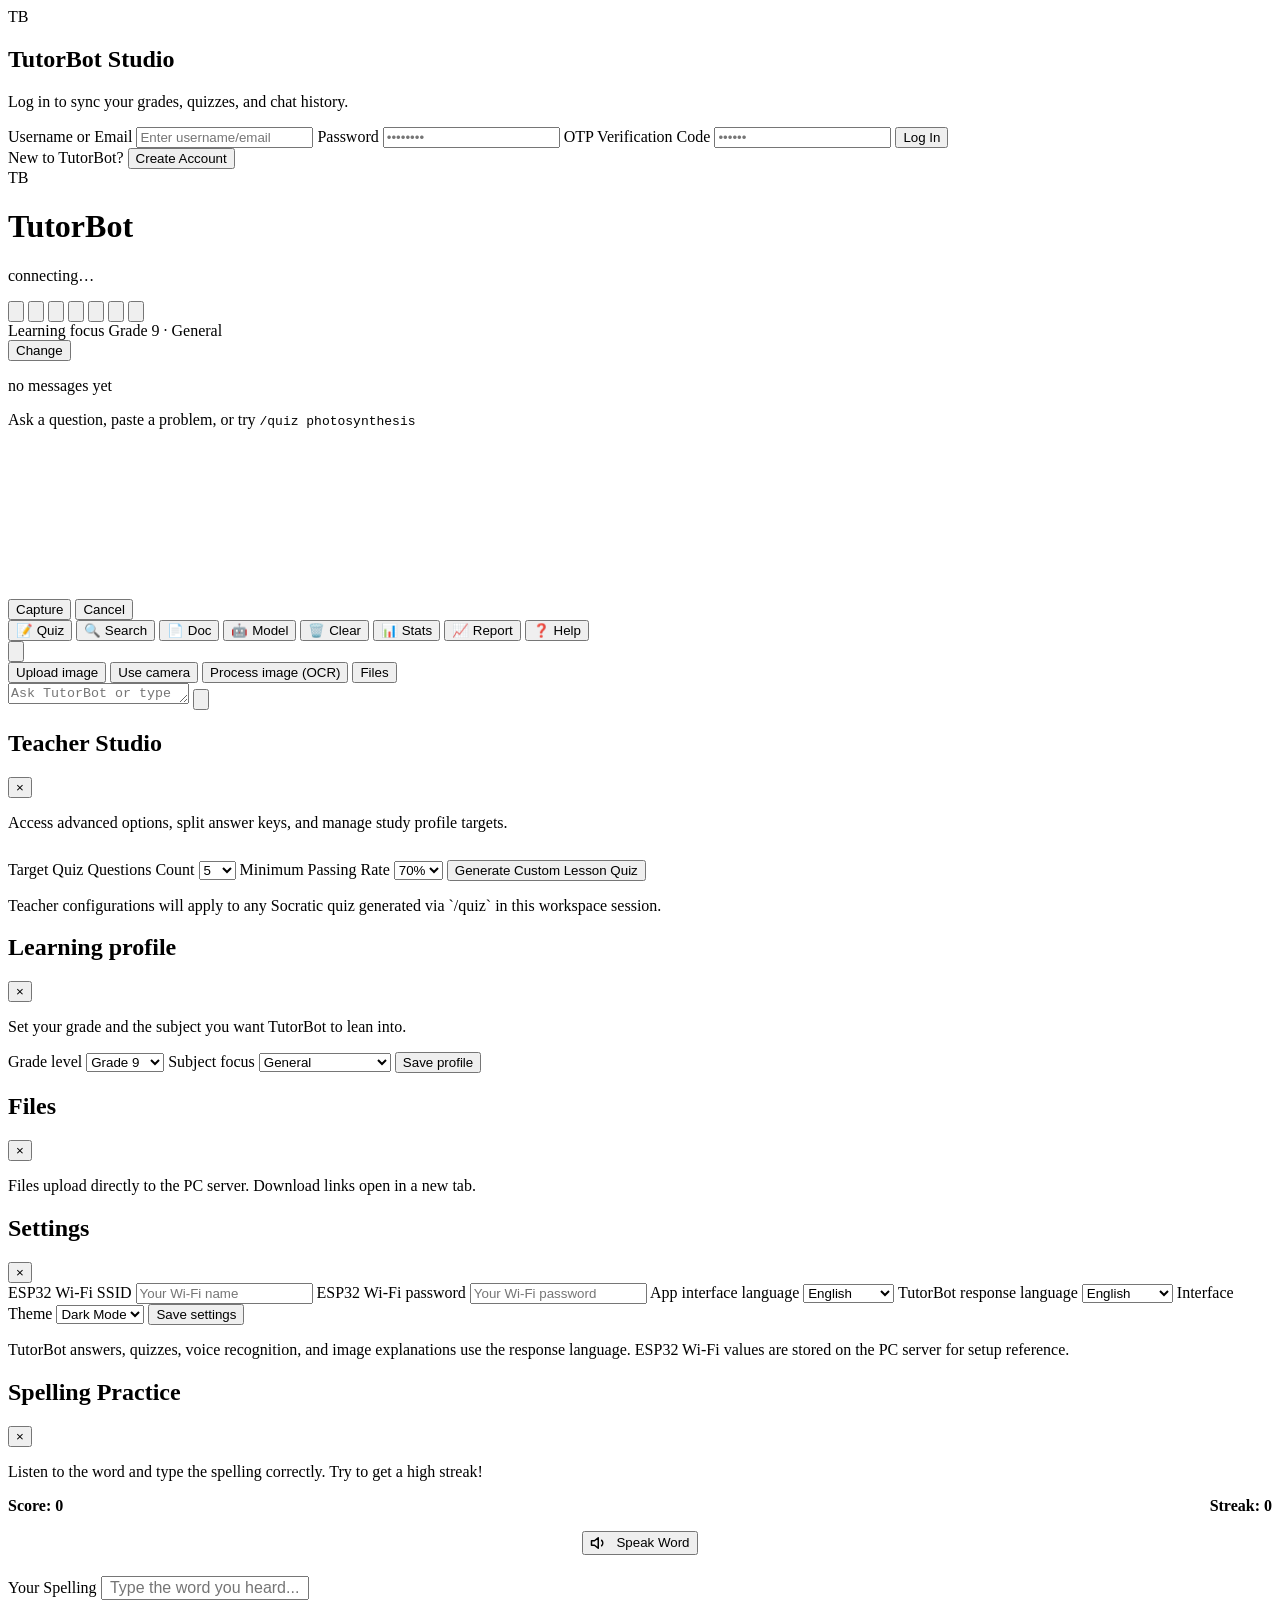
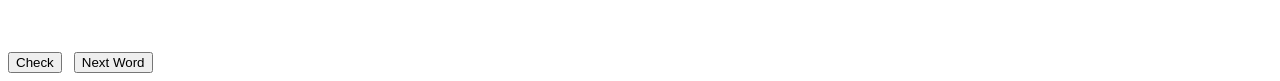
==== data/index.html @ c96ee70f "Added themes and spell features" ====
<!doctype html>
<html lang="en">
<head>
<meta charset="utf-8">
<meta name="viewport" content="width=device-width, initial-scale=1, viewport-fit=cover">
<title>TutorBot Studio — Your AI Learning Partner</title>
<link rel="preconnect" href="https://fonts.googleapis.com">
<link rel="preconnect" href="https://fonts.gstatic.com" crossorigin>
<link href="https://fonts.googleapis.com/css2?family=Outfit:wght@300;400;500;600;700;800&family=IBM+Plex+Sans:wght@400;500;600&family=IBM+Plex+Mono:wght@400;500&display=swap" rel="stylesheet">
<link rel="stylesheet" href="/styles.css">
</head>
<body>
<div class="page">

  <aside id="authOverlay" class="auth-overlay">
    <div class="auth-card">
      <div class="auth-brand">
        <span class="auth-logo">TB</span>
        <h2>TutorBot Studio</h2>
      </div>
      <p class="auth-subtitle" id="authSubtitle">Log in to sync your grades, quizzes, and chat history.</p>
      
      <form id="authForm">
        <label class="field-label" id="usernameLabel">Username or Email
          <input type="text" id="authUsername" required placeholder="Enter username/email">
        </label>
        <label class="field-label" id="passwordLabel">Password
          <input type="password" id="authPassword" required placeholder="••••••••">
        </label>
        <label class="field-label hidden" id="otpLabel">OTP Verification Code
          <input type="text" id="authOtp" placeholder="••••••" maxlength="6">
        </label>
        <button type="submit" id="authSubmitButton" class="btn-solid full">Log In</button>
      </form>
      
      <div class="auth-toggle">
        <span id="authToggleText">New to TutorBot?</span>
        <button id="authToggleButton" type="button">Create Account</button>
      </div>
    </div>
  </aside>

  <header class="topbar">
    <div class="brand">
      <span class="brand-mark">TB</span>
      <div class="brand-text">
        <h1>TutorBot</h1>
        <p id="status" class="status">connecting…</p>
      </div>
    </div>
    <div class="topbar-actions">
      <button id="spellButton" class="ibtn" aria-label="Spell Practice" title="Spell Practice">
        <svg viewBox="0 0 24 24"><path d="M12 6.0001C12 6.0001 8 2.00006 4 2.00006V18C8 18 12 22 12 22C12 22 16 18 20 18V2.00006C16 2.00006 12 6.0001 12 6.0001Z"/><path d="M12 6V22"/></svg>
      </button>
      <button id="voiceButton" class="ibtn" aria-label="Voice input" title="Voice input">
        <svg viewBox="0 0 24 24"><path d="M12 15a3 3 0 0 0 3-3V6a3 3 0 0 0-6 0v6a3 3 0 0 0 3 3Z"/><path d="M19 11a7 7 0 0 1-14 0M12 18v3"/></svg>
      </button>
      <button id="ttsButton" class="ibtn" aria-label="Toggle speech output" title="Toggle speech output">
        <svg viewBox="0 0 24 24"><path d="M4 9v6h4l5 4V5L8 9H4Z"/><path d="M17 8a5 5 0 0 1 0 8"/></svg>
      </button>
      <button id="clearButton" class="ibtn" aria-label="Clear chat" title="Clear chat">
        <svg viewBox="0 0 24 24"><path d="M4 7h16M9 7V4h6v3M6 7l1 13h10l1-13"/></svg>
      </button>
      <button id="teacherButton" class="ibtn" aria-label="Teacher Studio" title="Teacher Studio">
        <svg viewBox="0 0 24 24"><path d="M12 12c2.21 0 4-1.79 4-4s-1.79-4-4-4-4 1.79-4 4 1.79 4 4 4zm0 2c-2.67 0-8 1.34-8 4v2h16v-2c0-2.66-5.33-4-8-4z"/></svg>
      </button>
      <button id="themeToggleButton" class="ibtn" aria-label="Toggle theme" title="Toggle theme">
        <svg viewBox="0 0 24 24"><circle cx="12" cy="12" r="4"/><path d="M12 2v2M12 20v2M4.93 4.93l1.41 1.41M17.66 17.66l1.41 1.41M2 12h2M20 12h2M6.34 17.66l-1.41 1.41M19.07 4.93l-1.41 1.41"/></svg>
      </button>
      <button id="settingsButton" class="ibtn" aria-label="Settings" title="Settings">
        <svg viewBox="0 0 24 24"><circle cx="12" cy="12" r="3"/><path d="M19 12a7 7 0 0 0-.1-1.2l2-1.6-2-3.4-2.4 1a7 7 0 0 0-2-1.2L14 3h-4l-.5 2.6a7 7 0 0 0-2 1.2l-2.4-1-2 3.4 2 1.6a7 7 0 0 0 0 2.4l-2 1.6 2 3.4 2.4-1a7 7 0 0 0 2 1.2L10 21h4l.5-2.6a7 7 0 0 0 2-1.2l2.4 1 2-3.4-2-1.6c.07-.4.1-.8.1-1.2Z"/></svg>
      </button>
    </div>
  </header>

  <section class="focus-strip">
    <div class="focus-rule" aria-hidden="true"></div>
    <div class="focus-info">
      <span class="focus-label">Learning focus</span>
      <span id="profileText" class="focus-value">Grade 9 · General</span>
    </div>
    <button id="changeFocusButton" class="pill">Change</button>
  </section>

  <main class="stage">
    <div id="messages" class="messages" aria-live="polite">
      <div class="empty-state" id="emptyState">
        <p class="empty-kicker">no messages yet</p>
        <p class="empty-title">Ask a question, paste a problem, or try <code>/quiz photosynthesis</code></p>
      </div>
    </div>
  </main>

  <footer class="composer">
    <div id="cameraPanel" class="camera-panel hidden">
      <video id="cameraPreview" class="camera-preview" autoplay playsinline muted></video>
      <div class="camera-actions">
        <button id="captureButton" class="btn-solid" type="button">Capture</button>
        <button id="cancelCameraButton" class="btn-ghost" type="button">Cancel</button>
      </div>
    </div>

    <div id="cmdBtnRow" class="cmd-btn-row">
      <button type="button" class="cmd-btn" data-cmd="/quiz">📝 Quiz</button>
      <button type="button" class="cmd-btn" data-cmd="/search">🔍 Search</button>
      <button type="button" class="cmd-btn" data-cmd="/doc">📄 Doc</button>
      <button type="button" class="cmd-btn" data-cmd="/model">🤖 Model</button>
      <button type="button" class="cmd-btn" data-cmd="/clear">🗑️ Clear</button>
      <button type="button" class="cmd-btn" data-cmd="/stats">📊 Stats</button>
      <button type="button" class="cmd-btn" data-cmd="/report">📈 Report</button>
      <button type="button" class="cmd-btn" data-cmd="/help">❓ Help</button>
    </div>

    <form id="chatForm" class="chat-form">
      <div class="field">
        <div class="dropdown-wrapper">
          <button id="uploadMenuButton" class="ibtn attach" type="button" aria-label="Upload options" title="Upload options">
            <svg viewBox="0 0 24 24"><path d="M21 12.5 12.5 21a5 5 0 0 1-7-7L14 5.5a3.5 3.5 0 0 1 5 5L10.5 19a2 2 0 0 1-3-3L15 8.5"/></svg>
          </button>
          <div id="uploadMenu" class="upload-menu hidden">
            <button type="button" id="menuUploadImage" class="menu-item">Upload image</button>
            <button type="button" id="menuUseCamera" class="menu-item">Use camera</button>
            <button type="button" id="menuProcessImage" class="menu-item">Process image (OCR)</button>
            <button type="button" id="menuFiles" class="menu-item">Files</button>
          </div>
        </div>
        <textarea id="promptInput" rows="1" placeholder="Ask TutorBot or type /help"></textarea>
        <button id="sendButton" class="send" type="submit" aria-label="Send">
          <svg viewBox="0 0 24 24"><path d="M4 12h15M13 6l6 6-6 6"/></svg>
        </button>
      </div>
    </form>
    <input id="fileInput" type="file" accept="image/*" capture="environment" style="display:none;">
    <input id="filesInput" type="file" accept="image/*,.pdf,.doc,.docx,.txt" style="display:none;" multiple>
  </footer>

  <aside id="teacherPanel" class="modal hidden" aria-hidden="true">
    <div class="modal-card">
      <div class="modal-head">
        <h2>Teacher Studio</h2>
        <button id="closeTeacher" class="ibtn" aria-label="Close">×</button>
      </div>
      <p class="modal-copy">Access advanced options, split answer keys, and manage study profile targets.</p>
      
      <div class="teacher-options">
        <label class="field-label">Target Quiz Questions Count
          <select id="teacherQuizCount">
            <option>3</option><option selected>5</option><option>10</option><option>15</option>
          </select>
        </label>
        
        <label class="field-label">Minimum Passing Rate
          <select id="teacherPassingRate">
            <option>60%</option><option selected>70%</option><option>80%</option><option>90%</option>
          </select>
        </label>

        <button id="btnCreateSplitQuiz" class="btn-solid full" type="button" style="margin-top: 12px;">Generate Custom Lesson Quiz</button>
      </div>
      <p class="modal-note">Teacher configurations will apply to any Socratic quiz generated via `/quiz` in this workspace session.</p>
    </div>
  </aside>

  <aside id="focusModal" class="modal hidden" aria-hidden="true">
    <div class="modal-card">
      <div class="modal-head">
        <h2>Learning profile</h2>
        <button id="closeFocusModal" class="ibtn" aria-label="Close">×</button>
      </div>
      <p class="modal-copy">Set your grade and the subject you want TutorBot to lean into.</p>
      <label class="field-label">Grade level
        <select id="gradeSelect">
          <option>Grade 6</option><option>Grade 7</option><option>Grade 8</option>
          <option selected>Grade 9</option><option>Grade 10</option><option>Grade 11</option>
          <option>Grade 12</option><option>College</option><option>Adult</option>
        </select>
      </label>
      <label class="field-label">Subject focus
        <select id="subjectSelect">
          <option selected>General</option><option>Mathematics</option><option>Science</option>
          <option>English</option><option>History</option><option>Computer Science</option>
          <option>Languages</option><option>Art</option><option>Music</option>
        </select>
      </label>
      <button id="saveFocusButton" class="btn-solid full" type="button">Save profile</button>
    </div>
  </aside>

  <aside id="filesPanel" class="modal hidden" aria-hidden="true">
    <div class="modal-card">
      <div class="modal-head">
        <h2>Files</h2>
        <button id="closeFiles" class="ibtn" aria-label="Close">×</button>
      </div>
      <ul id="filesList" class="files-list"></ul>
      <p class="modal-note">Files upload directly to the PC server. Download links open in a new tab.</p>
    </div>
  </aside>

  <aside id="settingsPanel" class="modal hidden" aria-hidden="true">
    <div class="modal-card">
      <div class="modal-head">
        <h2>Settings</h2>
        <button id="closeSettings" class="ibtn" aria-label="Close">×</button>
      </div>

      <label class="field-label">ESP32 Wi-Fi SSID
        <input id="ssidInput" autocomplete="off" placeholder="Your Wi-Fi name">
      </label>
      <label class="field-label">ESP32 Wi-Fi password
        <input id="passwordInput" type="password" autocomplete="new-password" placeholder="Your Wi-Fi password">
      </label>
      <label class="field-label">App interface language
        <select id="languageSelect">
          <option value="English">English</option>
          <option value="Hindi">Hindi</option>
          <option value="Kannada">Kannada</option>
          <option value="Tamil">Tamil</option>
          <option value="Telugu">Telugu</option>
          <option value="Malayalam">Malayalam</option>
          <option value="Marathi">Marathi</option>
          <option value="Bengali">Bengali</option>
          <option value="Gujarati">Gujarati</option>
          <option value="Spanish">Spanish</option>
          <option value="French">French</option>
          <option value="German">German</option>
          <option value="Portuguese">Portuguese</option>
          <option value="Italian">Italian</option>
          <option value="Arabic">Arabic</option>
          <option value="Chinese">Chinese</option>
          <option value="Japanese">Japanese</option>
          <option value="Korean">Korean</option>
          <option value="Russian">Russian</option>
        </select>
      </label>
      <label class="field-label">TutorBot response language
        <select id="learningLanguageSelect">
          <option value="English">English</option>
          <option value="Hindi">Hindi</option>
          <option value="Kannada">Kannada</option>
          <option value="Tamil">Tamil</option>
          <option value="Telugu">Telugu</option>
          <option value="Malayalam">Malayalam</option>
          <option value="Marathi">Marathi</option>
          <option value="Bengali">Bengali</option>
          <option value="Gujarati">Gujarati</option>
          <option value="Spanish">Spanish</option>
          <option value="French">French</option>
          <option value="German">German</option>
          <option value="Portuguese">Portuguese</option>
          <option value="Italian">Italian</option>
          <option value="Arabic">Arabic</option>
          <option value="Chinese">Chinese</option>
          <option value="Japanese">Japanese</option>
          <option value="Korean">Korean</option>
          <option value="Russian">Russian</option>
        </select>
      </label>
      <label class="field-label">Interface Theme
        <select id="themeSelect">
          <option value="dark">Dark Mode</option>
          <option value="light">Light Mode</option>
        </select>
      </label>

      <button id="saveSettings" class="btn-solid full" type="button">Save settings</button>
      <p class="modal-note">TutorBot answers, quizzes, voice recognition, and image explanations use the response language. ESP32 Wi-Fi values are stored on the PC server for setup reference.</p>
    </div>
  </aside>

  <aside id="spellModal" class="modal hidden" aria-hidden="true">
    <div class="modal-card">
      <div class="modal-head">
        <h2>Spelling Practice</h2>
        <button id="closeSpellModal" class="ibtn" aria-label="Close">×</button>
      </div>
      <p class="modal-copy">Listen to the word and type the spelling correctly. Try to get a high streak!</p>
      
      <div class="spell-box">
        <div class="spell-stats" style="display: flex; justify-content: space-between; margin-bottom: 16px; font-weight: 600;">
          <span>Score: <span id="spellScore">0</span></span>
          <span>Streak: <span id="spellStreak">0</span></span>
        </div>
        
        <div class="spell-controls" style="text-align: center; margin-bottom: 20px;">
          <button id="spellHearBtn" class="btn-solid" type="button" style="display: inline-flex; align-items: center; gap: 8px;">
            <svg viewBox="0 0 24 24" width="18" height="18" fill="none" stroke="currentColor" stroke-width="2" stroke-linecap="round" stroke-linejoin="round"><path d="M11 5L6 9H2v6h4l5 4V5z"></path><path d="M15.54 8.46a5 5 0 0 1 0 7.07"></path></svg>
            Speak Word
          </button>
        </div>

        <label class="field-label">Your Spelling
          <input id="spellInput" type="text" autocomplete="off" placeholder="Type the word you heard..." style="text-align: center; font-size: 16px;">
        </label>
        
        <div id="spellFeedback" class="spell-feedback" style="margin: 12px 0; text-align: center; font-weight: 600; min-height: 24px;"></div>
        
        <div class="spell-actions" style="display: flex; gap: 12px; margin-top: 16px;">
          <button id="spellCheckBtn" class="btn-solid full" type="button">Check</button>
          <button id="spellNextBtn" class="btn-ghost full hidden" type="button">Next Word</button>
        </div>
      </div>
    </div>
  </aside>

</div>
<script src="/app.js"></script>
</body>
</html>
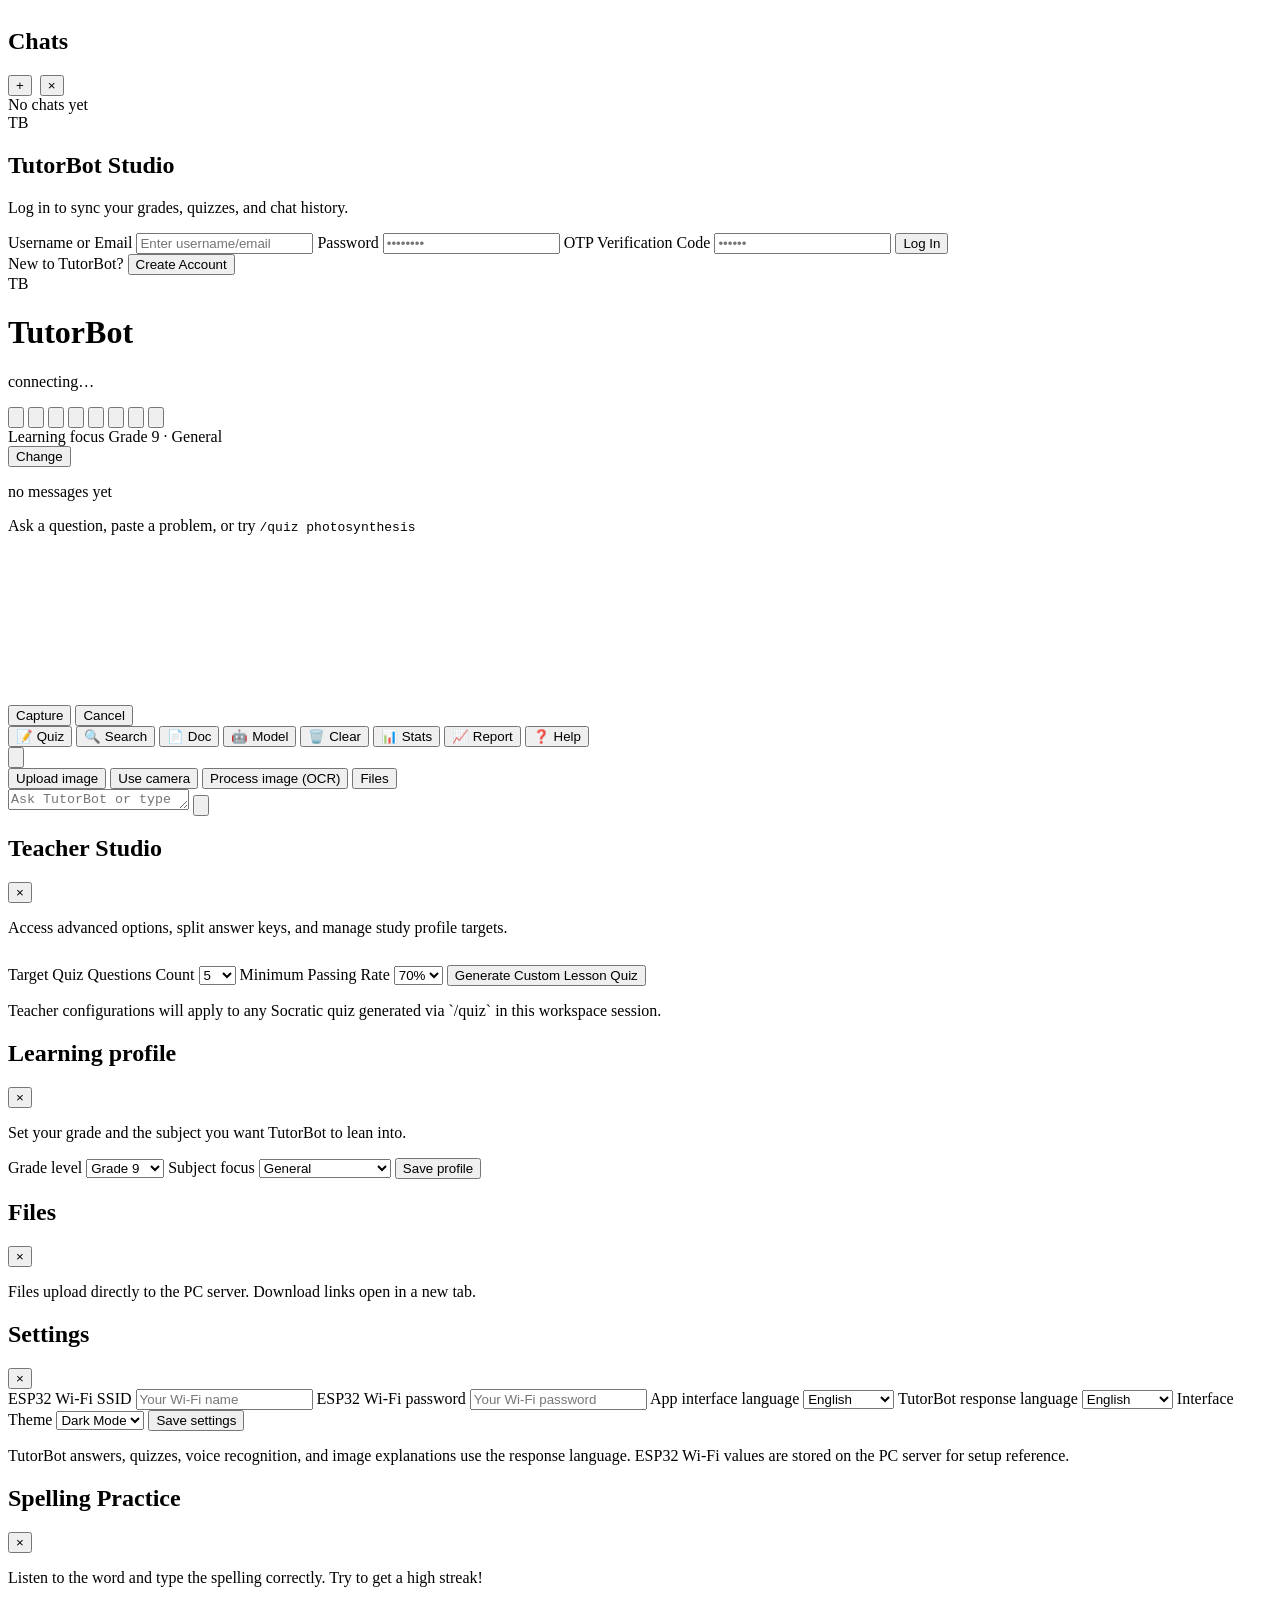
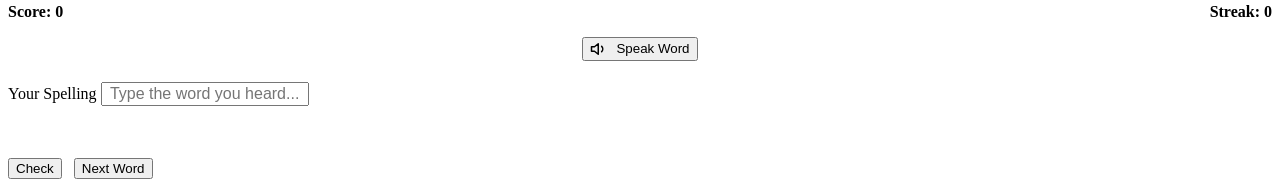
==== commit 6e812dcc: "Updates for UI" ====
--- a/data/index.html
+++ b/data/index.html
@@ -11,6 +11,20 @@
 </head>
 <body>
 <div class="page">
+  <aside class="history-sidebar" id="historySidebar" aria-hidden="true">
+    <div class="history-sidebar-head">
+      <div style="display:flex; align-items:center; gap:10px;">
+        <h2>Chats</h2>
+      </div>
+      <div style="display:flex; gap:8px;">
+        <button id="newChatButton" class="ibtn" type="button" aria-label="New chat" title="New chat">+</button>
+        <button id="closeSidebarButton" class="ibtn" type="button" aria-label="Close sidebar" title="Close sidebar">×</button>
+      </div>
+    </div>
+    <div id="chatHistoryList" class="chat-history-list">
+      <div class="chat-history-empty">No chats yet</div>
+    </div>
+  </aside>
 
   <aside id="authOverlay" class="auth-overlay">
     <div class="auth-card">
@@ -49,6 +63,9 @@
       </div>
     </div>
     <div class="topbar-actions">
+      <button id="sidebarToggleButton" class="ibtn" aria-label="Open chats" title="Open chats">
+        <svg viewBox="0 0 24 24"><path d="M4 6h16M4 12h16M4 18h16"/></svg>
+      </button>
       <button id="spellButton" class="ibtn" aria-label="Spell Practice" title="Spell Practice">
         <svg viewBox="0 0 24 24"><path d="M12 6.0001C12 6.0001 8 2.00006 4 2.00006V18C8 18 12 22 12 22C12 22 16 18 20 18V2.00006C16 2.00006 12 6.0001 12 6.0001Z"/><path d="M12 6V22"/></svg>
       </button>
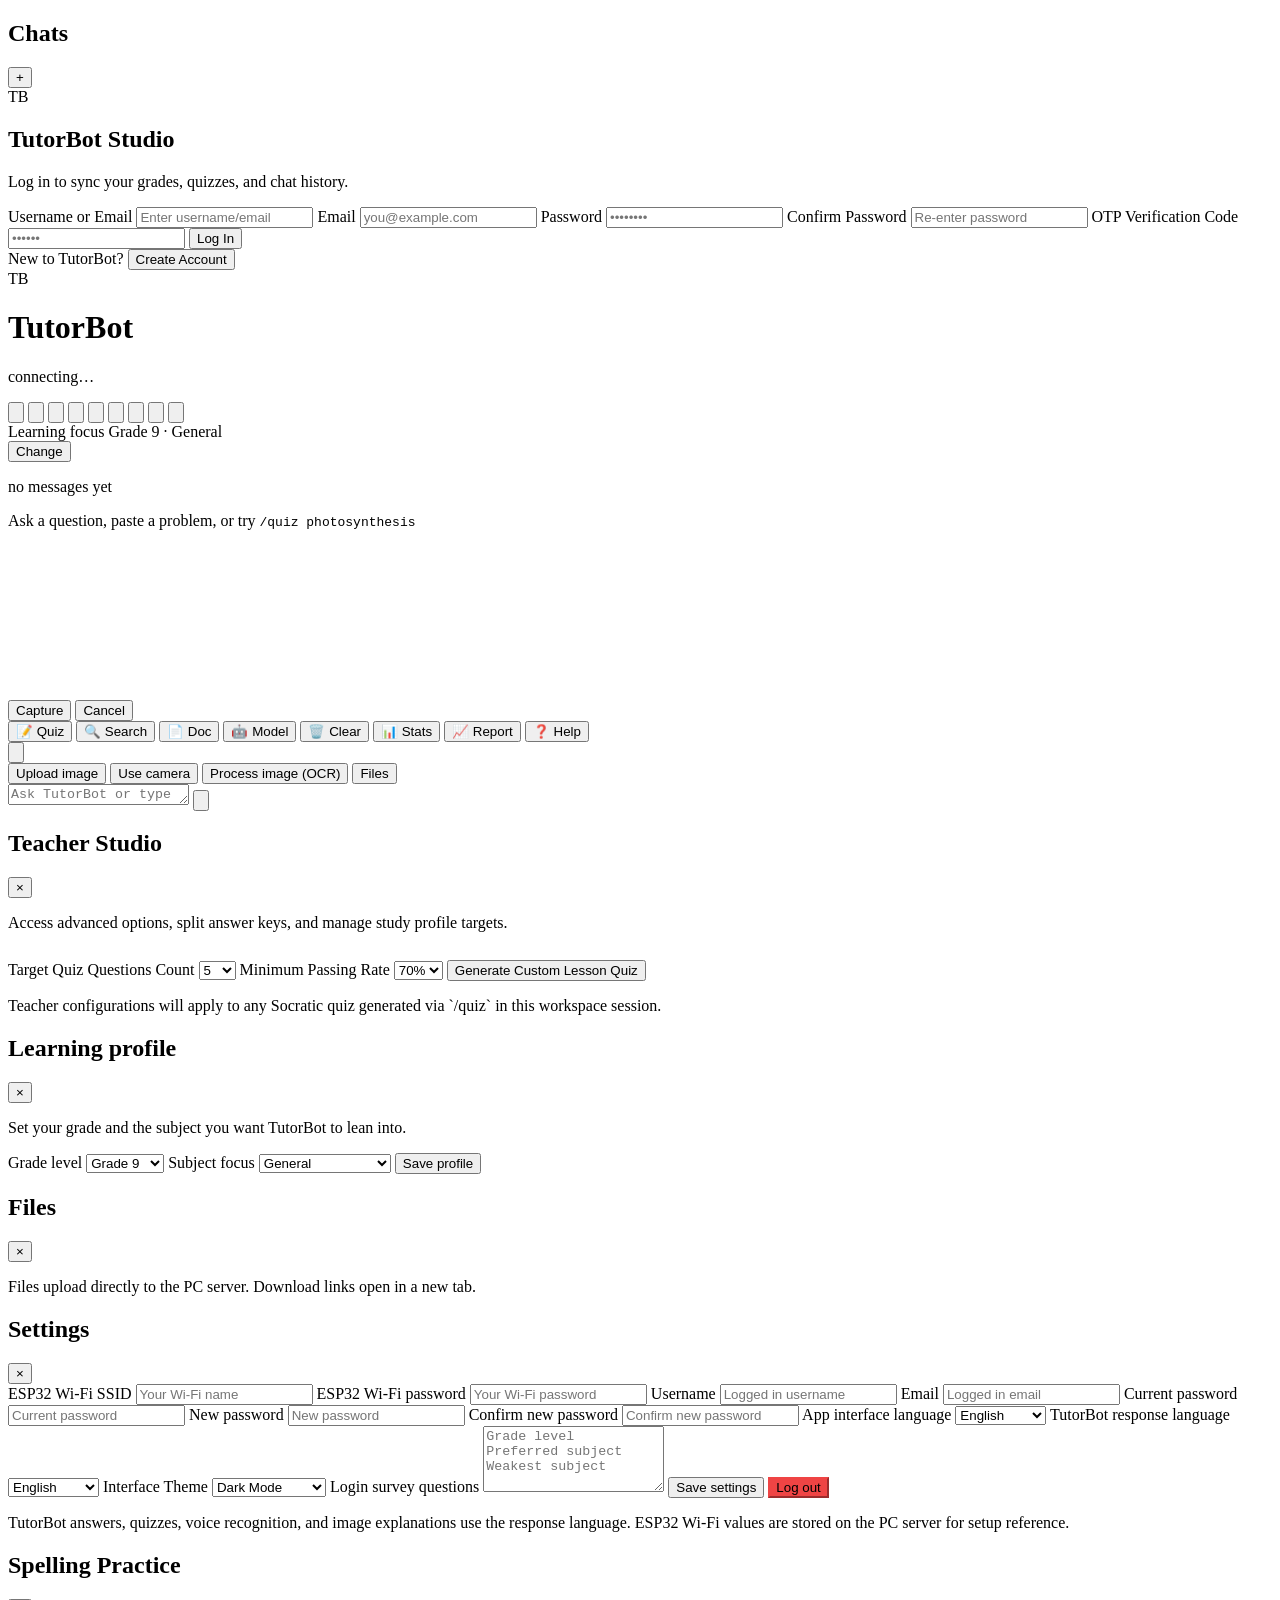
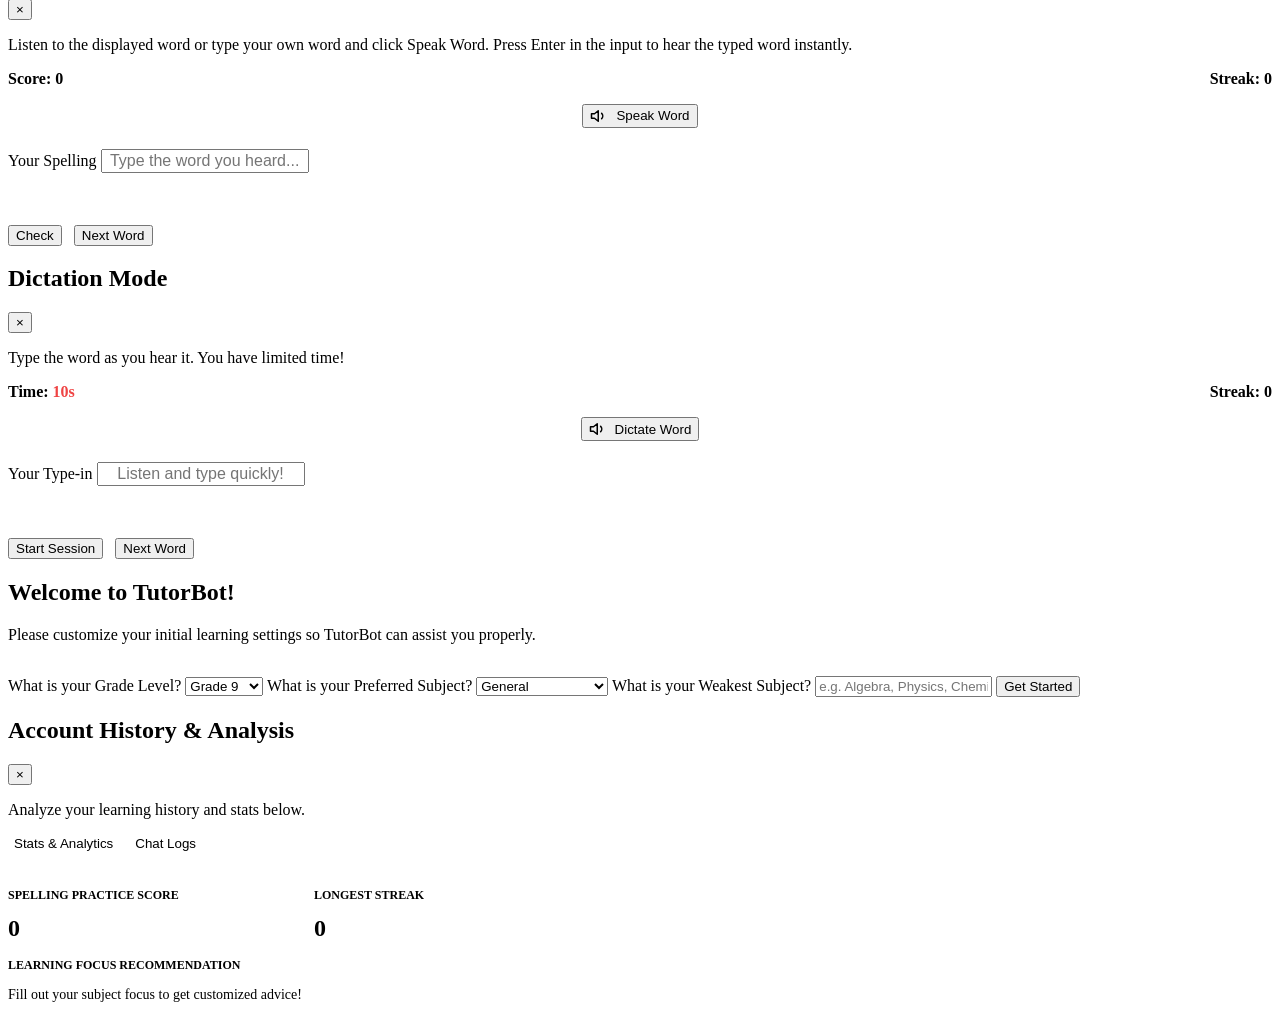
==== commit adead6e4: "Added more security for login" ====
--- a/data/index.html
+++ b/data/index.html
@@ -10,23 +10,15 @@
 <link rel="stylesheet" href="/styles.css">
 </head>
 <body>
-<div class="page">
-  <aside class="history-sidebar" id="historySidebar" aria-hidden="true">
+  <aside class="history-sidebar" id="historySidebar">
     <div class="history-sidebar-head">
-      <div style="display:flex; align-items:center; gap:10px;">
-        <h2>Chats</h2>
-      </div>
-      <div style="display:flex; gap:8px;">
-        <button id="newChatButton" class="ibtn" type="button" aria-label="New chat" title="New chat">+</button>
-        <button id="closeSidebarButton" class="ibtn" type="button" aria-label="Close sidebar" title="Close sidebar">×</button>
-      </div>
-    </div>
-    <div id="chatHistoryList" class="chat-history-list">
-      <div class="chat-history-empty">No chats yet</div>
-    </div>
-  </aside>
-
-  <aside id="authOverlay" class="auth-overlay">
+      <h2>Chats</h2>
+      <button id="newChatButton" class="ibtn" type="button" aria-label="New chat" title="New chat">+</button>
+    </div>
+    <div id="chatHistoryList" class="chat-history-list"></div>
+  </aside>
+  <div class="page">
+    <aside id="authOverlay" class="auth-overlay">
     <div class="auth-card">
       <div class="auth-brand">
         <span class="auth-logo">TB</span>
@@ -36,10 +28,16 @@
       
       <form id="authForm">
         <label class="field-label" id="usernameLabel">Username or Email
-          <input type="text" id="authUsername" required placeholder="Enter username/email">
+          <input type="text" id="authUsername" placeholder="Enter username/email">
+        </label>
+        <label class="field-label hidden" id="emailLabel">Email
+          <input type="email" id="authEmail" placeholder="you@example.com">
         </label>
         <label class="field-label" id="passwordLabel">Password
-          <input type="password" id="authPassword" required placeholder="••••••••">
+          <input type="password" id="authPassword" placeholder="••••••••">
+        </label>
+        <label class="field-label hidden" id="confirmPasswordLabel">Confirm Password
+          <input type="password" id="authConfirmPassword" placeholder="Re-enter password">
         </label>
         <label class="field-label hidden" id="otpLabel">OTP Verification Code
           <input type="text" id="authOtp" placeholder="••••••" maxlength="6">
@@ -58,17 +56,17 @@
     <div class="brand">
       <span class="brand-mark">TB</span>
       <div class="brand-text">
-        <h1>TutorBot</h1>
+        <h1>TutorBot <span id="streakDisplay" style="font-size: 14px; font-weight: 700; color: #ffb347; margin-left: 8px; display: none;">🔥 <span id="streakVal">0</span></span></h1>
         <p id="status" class="status">connecting…</p>
       </div>
     </div>
     <div class="topbar-actions">
-      <button id="sidebarToggleButton" class="ibtn" aria-label="Open chats" title="Open chats">
-        <svg viewBox="0 0 24 24"><path d="M4 6h16M4 12h16M4 18h16"/></svg>
-      </button>
       <button id="spellButton" class="ibtn" aria-label="Spell Practice" title="Spell Practice">
         <svg viewBox="0 0 24 24"><path d="M12 6.0001C12 6.0001 8 2.00006 4 2.00006V18C8 18 12 22 12 22C12 22 16 18 20 18V2.00006C16 2.00006 12 6.0001 12 6.0001Z"/><path d="M12 6V22"/></svg>
       </button>
+      <button id="dictateButton" class="ibtn" aria-label="Dictation Practice" title="Dictation Practice">
+        <svg viewBox="0 0 24 24"><circle cx="12" cy="12" r="10"/><path d="M12 6v6l4 2M8 12a4 4 0 0 1 8 0"/></svg>
+      </button>
       <button id="voiceButton" class="ibtn" aria-label="Voice input" title="Voice input">
         <svg viewBox="0 0 24 24"><path d="M12 15a3 3 0 0 0 3-3V6a3 3 0 0 0-6 0v6a3 3 0 0 0 3 3Z"/><path d="M19 11a7 7 0 0 1-14 0M12 18v3"/></svg>
       </button>
@@ -83,6 +81,9 @@
       </button>
       <button id="themeToggleButton" class="ibtn" aria-label="Toggle theme" title="Toggle theme">
         <svg viewBox="0 0 24 24"><circle cx="12" cy="12" r="4"/><path d="M12 2v2M12 20v2M4.93 4.93l1.41 1.41M17.66 17.66l1.41 1.41M2 12h2M20 12h2M6.34 17.66l-1.41 1.41M19.07 4.93l-1.41 1.41"/></svg>
+      </button>
+      <button id="historyButton" class="ibtn" aria-label="History & Analysis" title="History & Analysis">
+        <svg viewBox="0 0 24 24"><path d="M12 8v4l3 3m6-3a9 9 0 11-18 0 9 9 0 0118 0z"/></svg>
       </button>
       <button id="settingsButton" class="ibtn" aria-label="Settings" title="Settings">
         <svg viewBox="0 0 24 24"><circle cx="12" cy="12" r="3"/><path d="M19 12a7 7 0 0 0-.1-1.2l2-1.6-2-3.4-2.4 1a7 7 0 0 0-2-1.2L14 3h-4l-.5 2.6a7 7 0 0 0-2 1.2l-2.4-1-2 3.4 2 1.6a7 7 0 0 0 0 2.4l-2 1.6 2 3.4 2.4-1a7 7 0 0 0 2 1.2L10 21h4l.5-2.6a7 7 0 0 0 2-1.2l2.4 1 2-3.4-2-1.6c.07-.4.1-.8.1-1.2Z"/></svg>
@@ -226,6 +227,21 @@
       </label>
       <label class="field-label">ESP32 Wi-Fi password
         <input id="passwordInput" type="password" autocomplete="new-password" placeholder="Your Wi-Fi password">
+      </label>
+      <label class="field-label">Username
+        <input id="accountUsername" type="text" readonly placeholder="Logged in username">
+      </label>
+      <label class="field-label">Email
+        <input id="accountEmail" type="email" readonly placeholder="Logged in email">
+      </label>
+      <label class="field-label">Current password
+        <input id="accountCurrentPassword" type="password" autocomplete="current-password" placeholder="Current password">
+      </label>
+      <label class="field-label">New password
+        <input id="accountNewPassword" type="password" autocomplete="new-password" placeholder="New password">
+      </label>
+      <label class="field-label">Confirm new password
+        <input id="accountNewPasswordConfirm" type="password" autocomplete="new-password" placeholder="Confirm new password">
       </label>
       <label class="field-label">App interface language
         <select id="languageSelect">
@@ -277,10 +293,35 @@
         <select id="themeSelect">
           <option value="dark">Dark Mode</option>
           <option value="light">Light Mode</option>
-        </select>
-      </label>
-
-      <button id="saveSettings" class="btn-solid full" type="button">Save settings</button>
+          <option value="custom">Custom Theme</option>
+        </select>
+      </label>
+      
+      <div id="customThemeControls" style="margin-top: 10px; display: none;">
+        <div style="display: grid; grid-template-columns: 1fr 1fr; gap: 10px; margin-bottom: 12px;">
+          <label class="field-label" style="margin-bottom:0;">Ink (BG)
+            <input type="color" id="colorInk" value="#0a0812" style="width:100%; height:34px; padding:0; border:0; background:transparent;">
+          </label>
+          <label class="field-label" style="margin-bottom:0;">Panel BG
+            <input type="color" id="colorPanel" value="#1c1830" style="width:100%; height:34px; padding:0; border:0; background:transparent;">
+          </label>
+        </div>
+        <div style="display: grid; grid-template-columns: 1fr 1fr; gap: 10px;">
+          <label class="field-label" style="margin-bottom:0;">Accent
+            <input type="color" id="colorChalk" value="#a855f7" style="width:100%; height:34px; padding:0; border:0; background:transparent;">
+          </label>
+          <label class="field-label" style="margin-bottom:0;">Text
+            <input type="color" id="colorText" value="#f5f2fa" style="width:100%; height:34px; padding:0; border:0; background:transparent;">
+          </label>
+        </div>
+      </div>
+
+      <label class="field-label">Login survey questions
+        <textarea id="surveyQuestionsInput" rows="4" placeholder="Grade level&#10;Preferred subject&#10;Weakest subject"></textarea>
+      </label>
+
+      <button id="saveSettings" class="btn-solid full" type="button" style="margin-top: 16px;">Save settings</button>
+      <button id="logoutButton" class="btn-solid full" type="button" style="margin-top: 10px; background:#ef4444; border-color:#ef4444;">Log out</button>
       <p class="modal-note">TutorBot answers, quizzes, voice recognition, and image explanations use the response language. ESP32 Wi-Fi values are stored on the PC server for setup reference.</p>
     </div>
   </aside>
@@ -291,7 +332,7 @@
         <h2>Spelling Practice</h2>
         <button id="closeSpellModal" class="ibtn" aria-label="Close">×</button>
       </div>
-      <p class="modal-copy">Listen to the word and type the spelling correctly. Try to get a high streak!</p>
+      <p class="modal-copy">Listen to the displayed word or type your own word and click Speak Word. Press Enter in the input to hear the typed word instantly.</p>
       
       <div class="spell-box">
         <div class="spell-stats" style="display: flex; justify-content: space-between; margin-bottom: 16px; font-weight: 600;">
@@ -320,7 +361,111 @@
     </div>
   </aside>
 
+  <aside id="dictationModal" class="modal hidden" aria-hidden="true">
+    <div class="modal-card">
+      <div class="modal-head">
+        <h2>Dictation Mode</h2>
+        <button id="closeDictationModal" class="ibtn" aria-label="Close">×</button>
+      </div>
+      <p class="modal-copy">Type the word as you hear it. You have limited time!</p>
+      
+      <div class="spell-box">
+        <div class="spell-stats" style="display: flex; justify-content: space-between; margin-bottom: 16px; font-weight: 600;">
+          <span>Time: <span id="dictationTimer" style="color: #ef4444;">10s</span></span>
+          <span>Streak: <span id="dictationStreak">0</span></span>
+        </div>
+        
+        <div class="spell-controls" style="text-align: center; margin-bottom: 20px;">
+          <button id="dictationHearBtn" class="btn-solid" type="button" style="display: inline-flex; align-items: center; gap: 8px;">
+            <svg viewBox="0 0 24 24" width="18" height="18" fill="none" stroke="currentColor" stroke-width="2" stroke-linecap="round" stroke-linejoin="round"><path d="M11 5L6 9H2v6h4l5 4V5z"></path><path d="M15.54 8.46a5 5 0 0 1 0 7.07"></path></svg>
+            Dictate Word
+          </button>
+        </div>
+
+        <label class="field-label">Your Type-in
+          <input id="dictationInput" type="text" autocomplete="off" placeholder="Listen and type quickly!" style="text-align: center; font-size: 16px;">
+        </label>
+        
+        <div id="dictationFeedback" class="spell-feedback" style="margin: 12px 0; text-align: center; font-weight: 600; min-height: 24px;"></div>
+        
+        <div class="spell-actions" style="display: flex; gap: 12px; margin-top: 16px;">
+          <button id="dictationStartBtn" class="btn-solid full" type="button">Start Session</button>
+          <button id="dictationNextBtn" class="btn-ghost full hidden" type="button">Next Word</button>
+        </div>
+      </div>
+    </div>
+  </aside>
+
+  <aside id="surveyModal" class="modal hidden" aria-hidden="true">
+    <div class="modal-card">
+      <div class="modal-head">
+        <h2>Welcome to TutorBot!</h2>
+      </div>
+      <p class="modal-copy">Please customize your initial learning settings so TutorBot can assist you properly.</p>
+      
+      <label class="field-label">What is your Grade Level?
+        <select id="surveyGrade">
+          <option>Grade 6</option><option>Grade 7</option><option>Grade 8</option>
+          <option selected>Grade 9</option><option>Grade 10</option><option>Grade 11</option>
+          <option>Grade 12</option><option>College</option><option>Adult</option>
+        </select>
+      </label>
+      
+      <label class="field-label">What is your Preferred Subject?
+        <select id="surveySubject">
+          <option selected>General</option><option>Mathematics</option><option>Science</option>
+          <option>English</option><option>History</option><option>Computer Science</option>
+        </select>
+      </label>
+      
+      <label class="field-label">What is your Weakest Subject?
+        <input id="surveyWeakSubject" type="text" placeholder="e.g. Algebra, Physics, Chemistry">
+      </label>
+
+      <button id="submitSurvey" class="btn-solid full" type="button" style="margin-top: 16px;">Get Started</button>
+    </div>
+  </aside>
+
+  <aside id="historyModal" class="modal hidden" aria-hidden="true">
+    <div class="modal-card" style="max-width: 600px;">
+      <div class="modal-head">
+        <h2>Account History & Analysis</h2>
+        <button id="closeHistoryModal" class="ibtn" aria-label="Close">×</button>
+      </div>
+      <p class="modal-copy">Analyze your learning history and stats below.</p>
+      
+      <div style="display: flex; gap: 10px; margin-bottom: 16px; border-bottom: 1px solid var(--line); padding-bottom: 8px;">
+        <button id="tabStatsBtn" class="pill active" style="border:0; background:transparent;">Stats & Analytics</button>
+        <button id="tabHistoryBtn" class="pill" style="border:0; background:transparent;">Chat Logs</button>
+      </div>
+
+      <div id="historyStatsTab" class="history-tab">
+        <div style="display: grid; grid-template-columns: 1fr 1fr; gap: 12px; margin-bottom: 16px;">
+          <div class="spell-stats">
+            <p style="font-size:12px; color:var(--muted); text-transform:uppercase; font-weight:600;">Spelling Practice Score</p>
+            <h3 id="analysisSpellScore" style="font-size:24px; margin:4px 0 0;">0</h3>
+          </div>
+          <div class="spell-stats">
+            <p style="font-size:12px; color:var(--muted); text-transform:uppercase; font-weight:600;">Longest Streak</p>
+            <h3 id="analysisStreak" style="font-size:24px; margin:4px 0 0;">0</h3>
+          </div>
+        </div>
+        
+        <div class="spell-stats" style="margin-bottom: 16px;">
+          <p style="font-size:12px; color:var(--muted); text-transform:uppercase; font-weight:600; margin-bottom: 8px;">Learning Focus Recommendation</p>
+          <p id="analysisRecommendation" style="font-size:14px; font-weight:500;">Fill out your subject focus to get customized advice!</p>
+        </div>
+      </div>
+
+      <div id="historyLogsTab" class="history-tab hidden" style="max-height: 250px; overflow-y: auto; padding-right: 8px;">
+        <ul id="historyLogsList" style="list-style: none; padding: 0; margin: 0; display: flex; flex-direction: column; gap: 8px;">
+          <!-- Chat logs dynamically updated -->
+        </ul>
+      </div>
+    </div>
+  </aside>
+
 </div>
 <script src="/app.js"></script>
 </body>
-</html>
+</html>
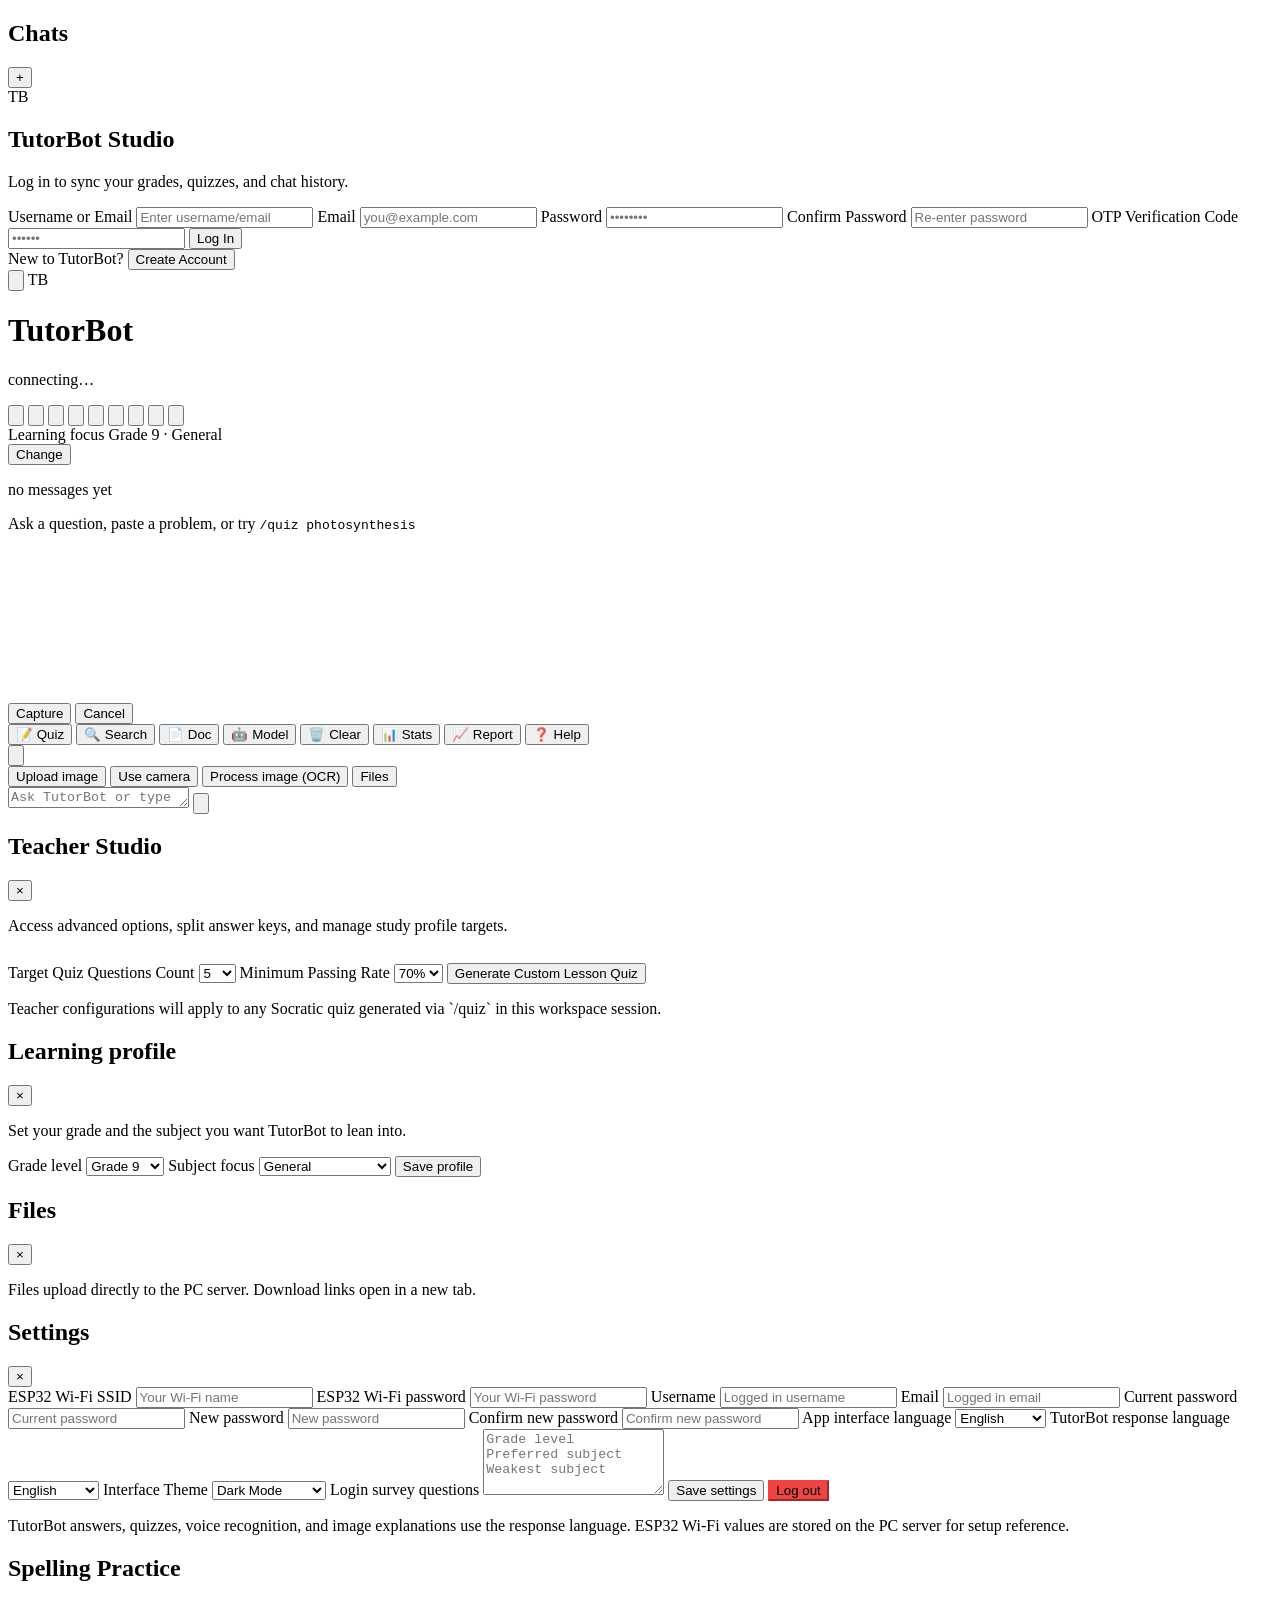
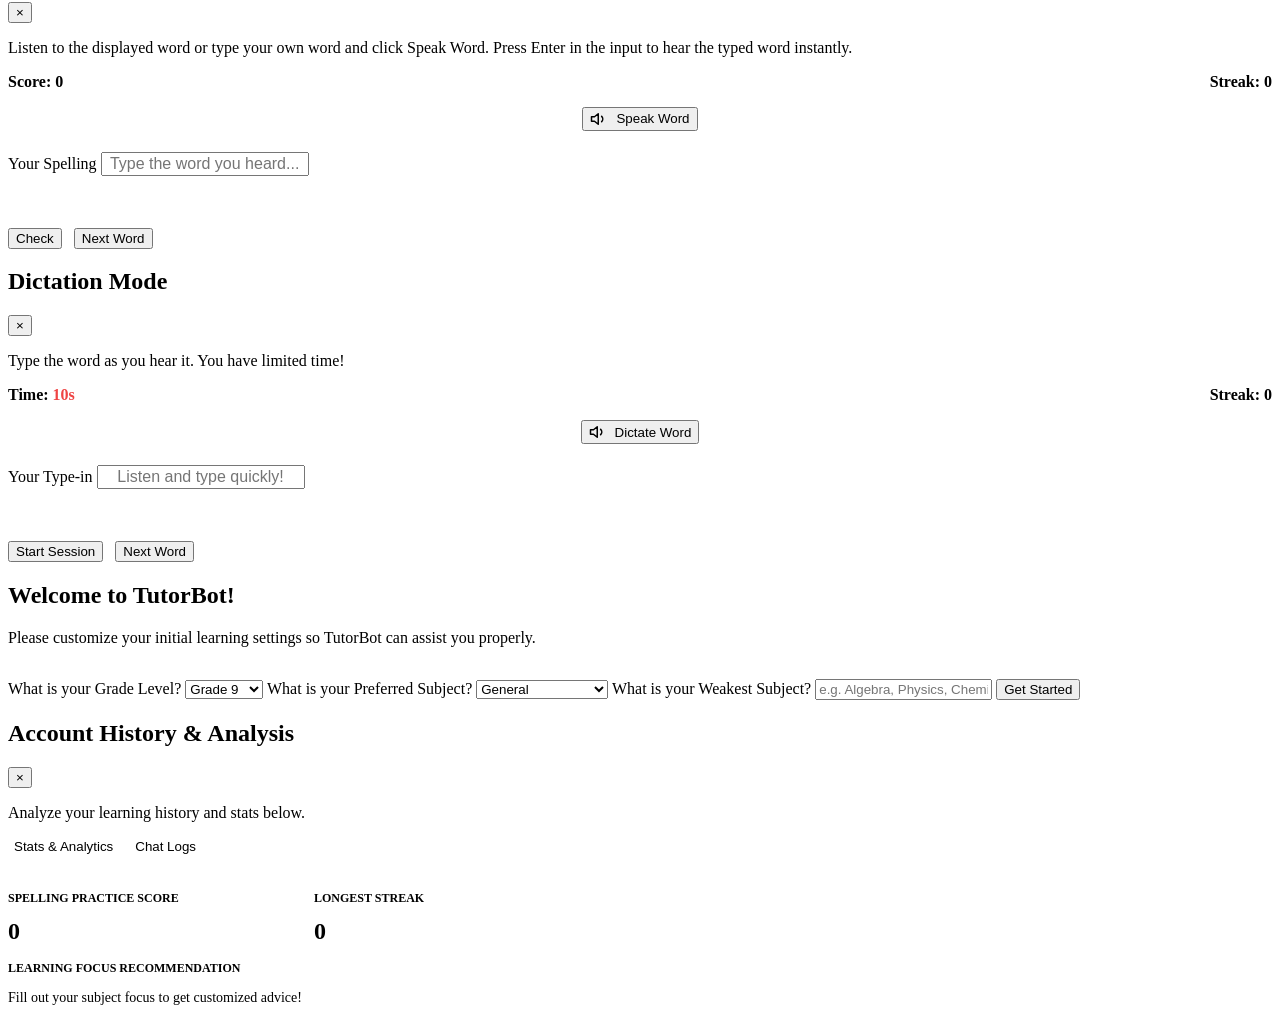
==== commit f76104e8: "Added dictionary" ====
--- a/data/index.html
+++ b/data/index.html
@@ -17,6 +17,7 @@
     </div>
     <div id="chatHistoryList" class="chat-history-list"></div>
   </aside>
+  <div id="sidebarBackdrop" class="sidebar-backdrop hidden"></div>
   <div class="page">
     <aside id="authOverlay" class="auth-overlay">
     <div class="auth-card">
@@ -54,6 +55,9 @@
 
   <header class="topbar">
     <div class="brand">
+      <button id="sidebarToggleButton" class="ibtn sidebar-toggle" aria-label="Toggle chat list" title="Chats">
+        <svg viewBox="0 0 24 24"><path d="M4 6h16M4 12h16M4 18h16"/></svg>
+      </button>
       <span class="brand-mark">TB</span>
       <div class="brand-text">
         <h1>TutorBot <span id="streakDisplay" style="font-size: 14px; font-weight: 700; color: #ffb347; margin-left: 8px; display: none;">🔥 <span id="streakVal">0</span></span></h1>
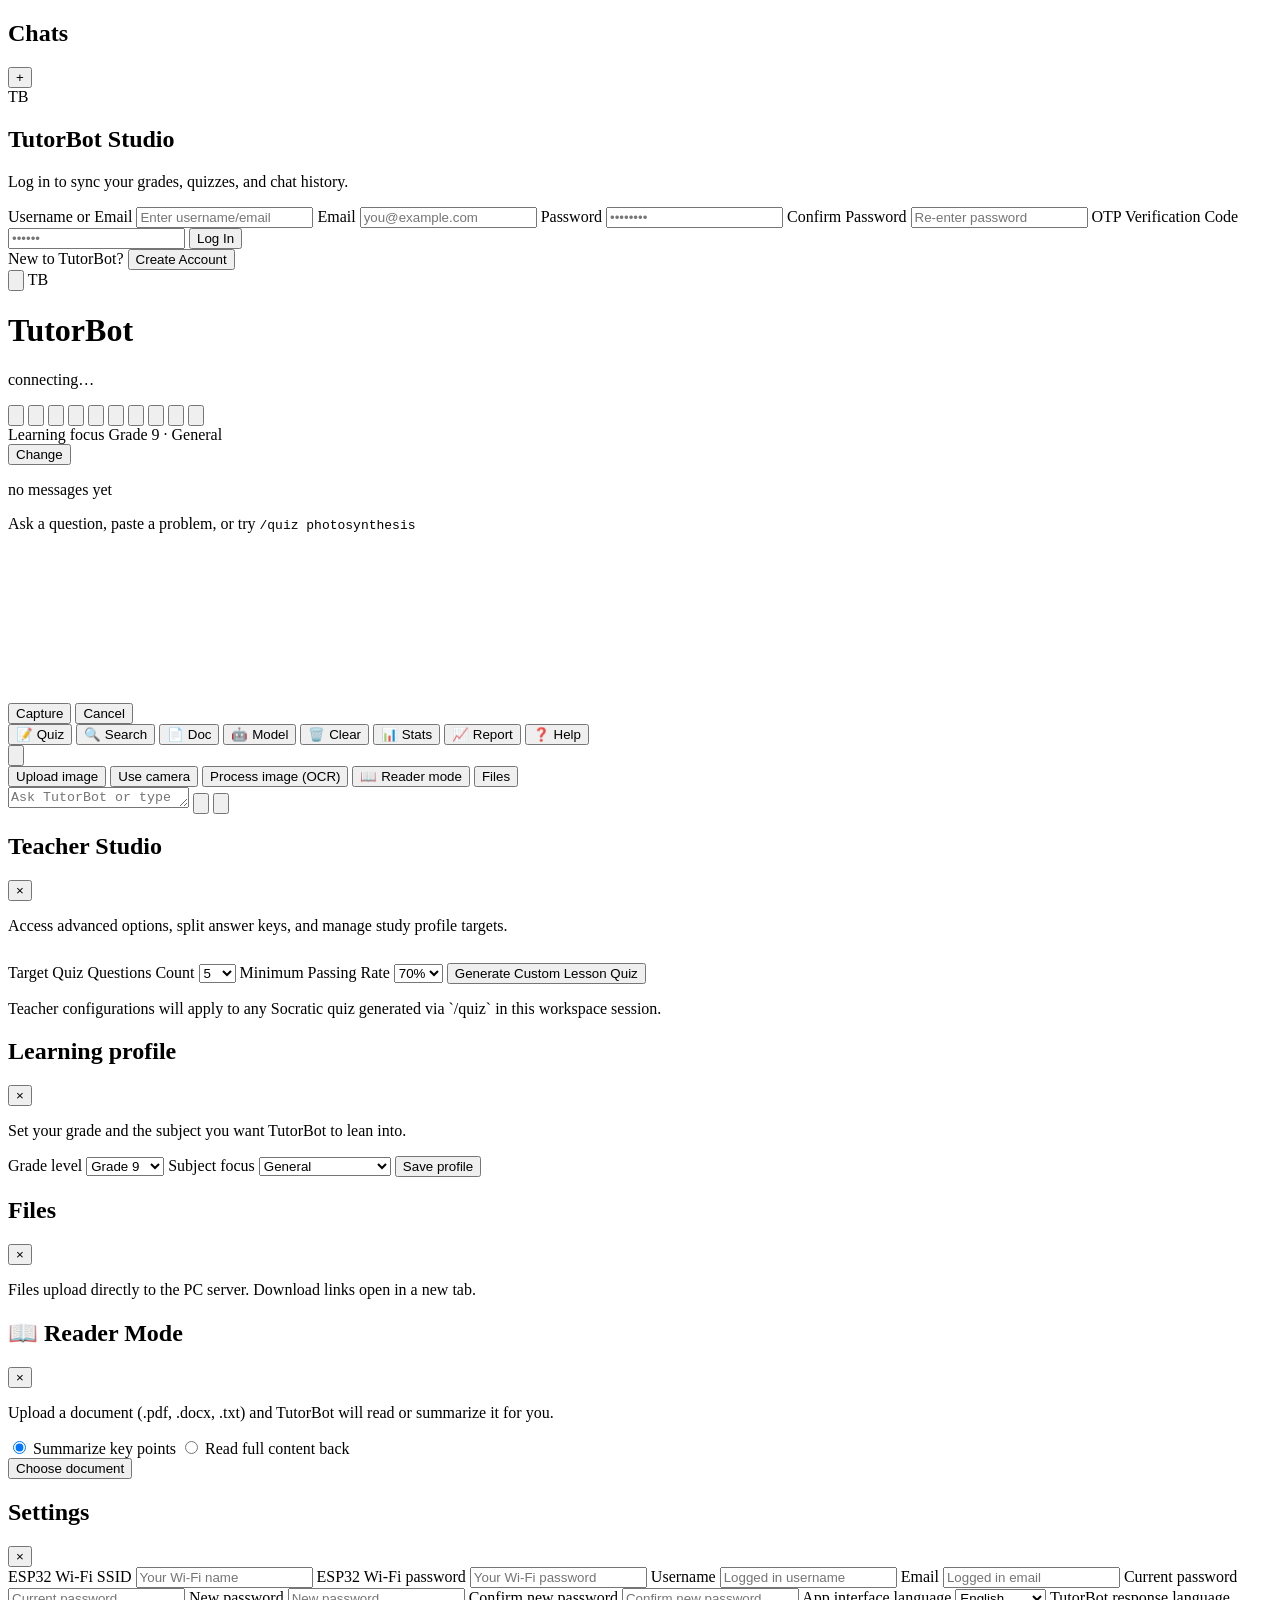
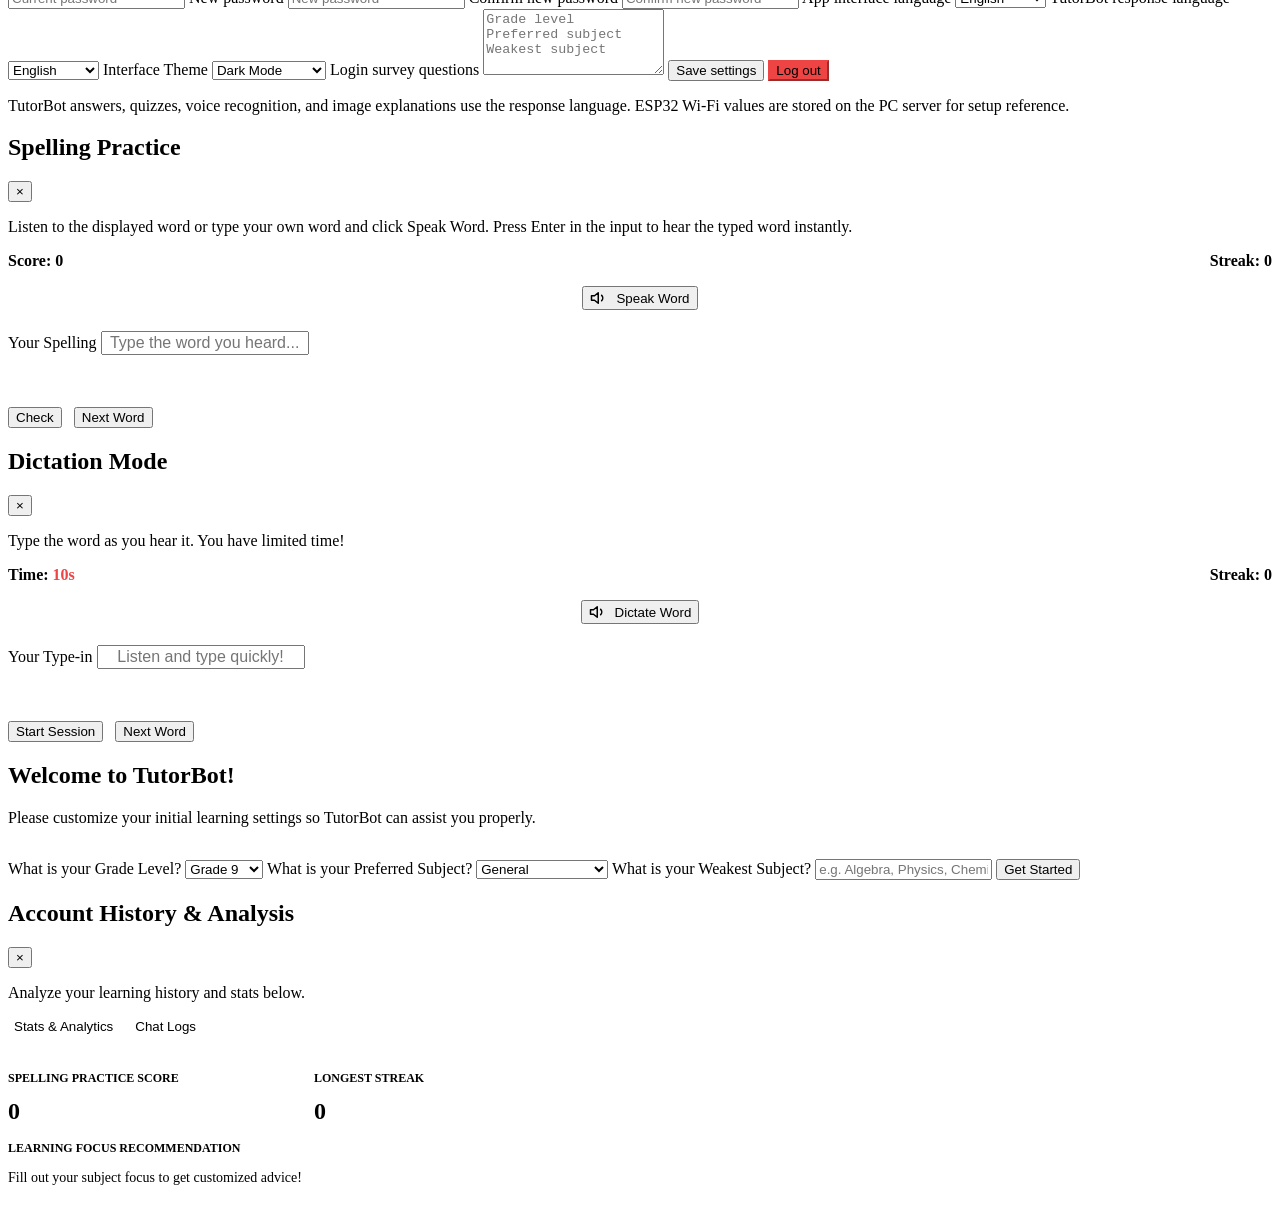
==== commit 42c23b18: "Added a responsive UI that has doc reader also" ====
--- a/data/index.html
+++ b/data/index.html
@@ -8,6 +8,7 @@
 <link rel="preconnect" href="https://fonts.gstatic.com" crossorigin>
 <link href="https://fonts.googleapis.com/css2?family=Outfit:wght@300;400;500;600;700;800&family=IBM+Plex+Sans:wght@400;500;600&family=IBM+Plex+Mono:wght@400;500&display=swap" rel="stylesheet">
 <link rel="stylesheet" href="/styles.css">
+<script src="/api-config.js"></script>
 </head>
 <body>
   <aside class="history-sidebar" id="historySidebar">
@@ -88,6 +89,9 @@
       </button>
       <button id="historyButton" class="ibtn" aria-label="History & Analysis" title="History & Analysis">
         <svg viewBox="0 0 24 24"><path d="M12 8v4l3 3m6-3a9 9 0 11-18 0 9 9 0 0118 0z"/></svg>
+      </button>
+      <button id="headerReaderButton" class="ibtn" aria-label="Reader mode" title="Reader mode">
+        <svg viewBox="0 0 24 24"><path d="M12 6.0001C12 6.0001 8 2.00006 4 2.00006V18C8 18 12 22 12 22C12 22 16 18 20 18V2.00006C16 2.00006 12 6.0001 12 6.0001Z"/><path d="M12 6V22"/></svg>
       </button>
       <button id="settingsButton" class="ibtn" aria-label="Settings" title="Settings">
         <svg viewBox="0 0 24 24"><circle cx="12" cy="12" r="3"/><path d="M19 12a7 7 0 0 0-.1-1.2l2-1.6-2-3.4-2.4 1a7 7 0 0 0-2-1.2L14 3h-4l-.5 2.6a7 7 0 0 0-2 1.2l-2.4-1-2 3.4 2 1.6a7 7 0 0 0 0 2.4l-2 1.6 2 3.4 2.4-1a7 7 0 0 0 2 1.2L10 21h4l.5-2.6a7 7 0 0 0 2-1.2l2.4 1 2-3.4-2-1.6c.07-.4.1-.8.1-1.2Z"/></svg>
@@ -143,6 +147,7 @@
             <button type="button" id="menuUploadImage" class="menu-item">Upload image</button>
             <button type="button" id="menuUseCamera" class="menu-item">Use camera</button>
             <button type="button" id="menuProcessImage" class="menu-item">Process image (OCR)</button>
+            <button type="button" id="menuReaderMode" class="menu-item">📖 Reader mode</button>
             <button type="button" id="menuFiles" class="menu-item">Files</button>
           </div>
         </div>
@@ -150,10 +155,14 @@
         <button id="sendButton" class="send" type="submit" aria-label="Send">
           <svg viewBox="0 0 24 24"><path d="M4 12h15M13 6l6 6-6 6"/></svg>
         </button>
+        <button id="stopButton" class="send stop hidden" type="button" aria-label="Stop generating">
+          <svg viewBox="0 0 24 24"><rect x="6" y="6" width="12" height="12" rx="2"/></svg>
+        </button>
       </div>
     </form>
     <input id="fileInput" type="file" accept="image/*" capture="environment" style="display:none;">
     <input id="filesInput" type="file" accept="image/*,.pdf,.doc,.docx,.txt" style="display:none;" multiple>
+    <input id="readerInput" type="file" accept=".pdf,.docx,.txt" style="display:none;">
   </footer>
 
   <aside id="teacherPanel" class="modal hidden" aria-hidden="true">
@@ -216,6 +225,26 @@
       </div>
       <ul id="filesList" class="files-list"></ul>
       <p class="modal-note">Files upload directly to the PC server. Download links open in a new tab.</p>
+    </div>
+  </aside>
+
+  <aside id="readerModal" class="modal hidden" aria-hidden="true">
+    <div class="modal-card">
+      <div class="modal-head">
+        <h2>📖 Reader Mode</h2>
+        <button id="closeReaderModal" class="ibtn" aria-label="Close">×</button>
+      </div>
+      <p class="modal-copy">Upload a document (.pdf, .docx, .txt) and TutorBot will read or summarize it for you.</p>
+      <div class="reader-mode-choice">
+        <label class="field">
+          <input type="radio" name="readerMode" value="summarize" checked> Summarize key points
+        </label>
+        <label class="field">
+          <input type="radio" name="readerMode" value="read"> Read full content back
+        </label>
+      </div>
+      <button id="readerPickFileButton" class="btn-solid" type="button">Choose document</button>
+      <p id="readerStatus" class="modal-note"></p>
     </div>
   </aside>
 
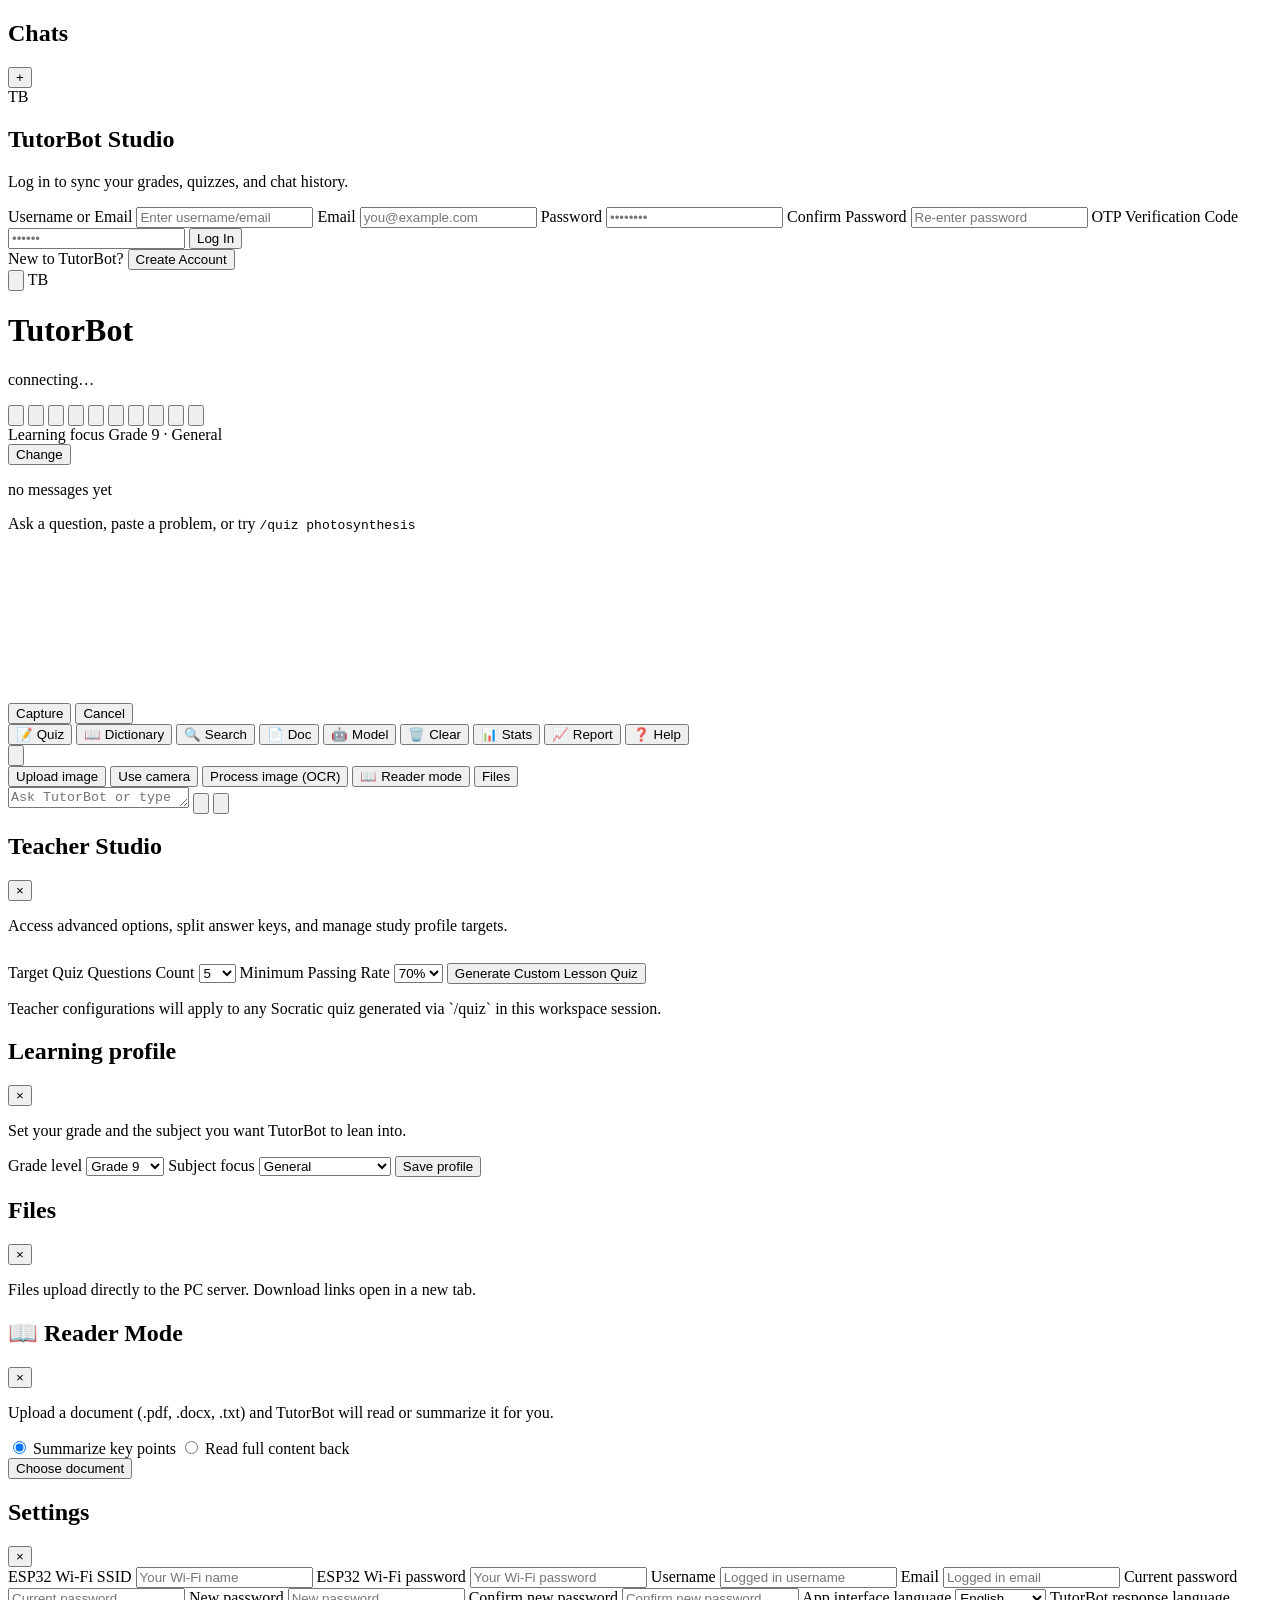
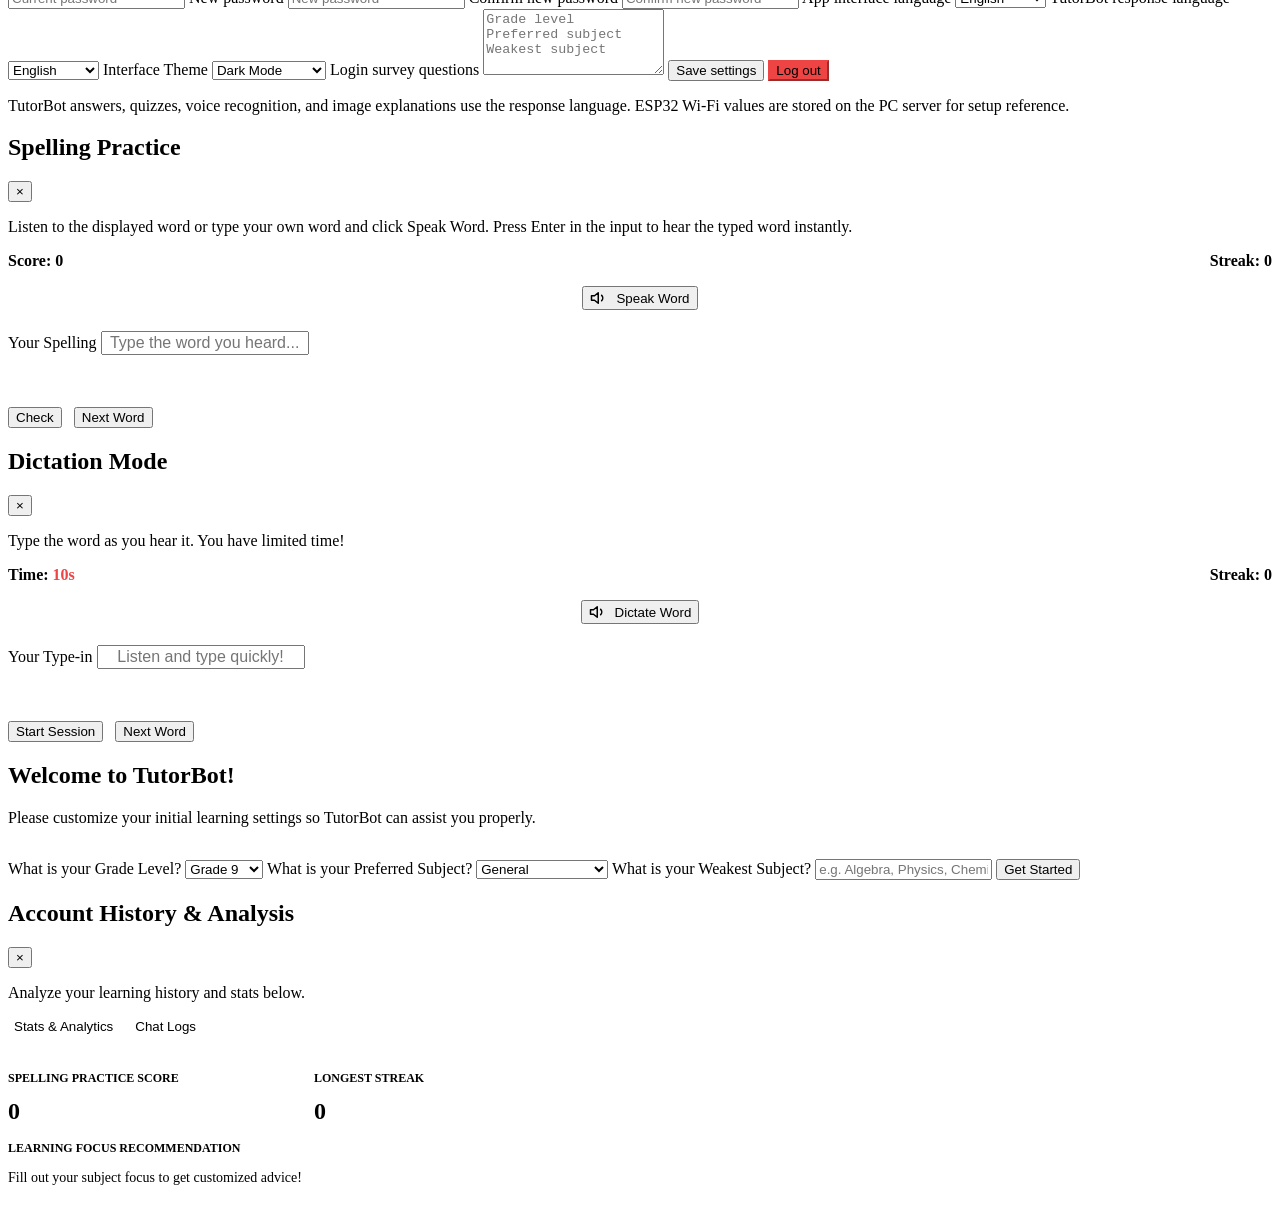
==== commit 9fa17235: "Added heating check" ====
--- a/data/index.html
+++ b/data/index.html
@@ -128,6 +128,7 @@
 
     <div id="cmdBtnRow" class="cmd-btn-row">
       <button type="button" class="cmd-btn" data-cmd="/quiz">📝 Quiz</button>
+      <button type="button" class="cmd-btn" data-cmd="/define">📖 Dictionary</button>
       <button type="button" class="cmd-btn" data-cmd="/search">🔍 Search</button>
       <button type="button" class="cmd-btn" data-cmd="/doc">📄 Doc</button>
       <button type="button" class="cmd-btn" data-cmd="/model">🤖 Model</button>
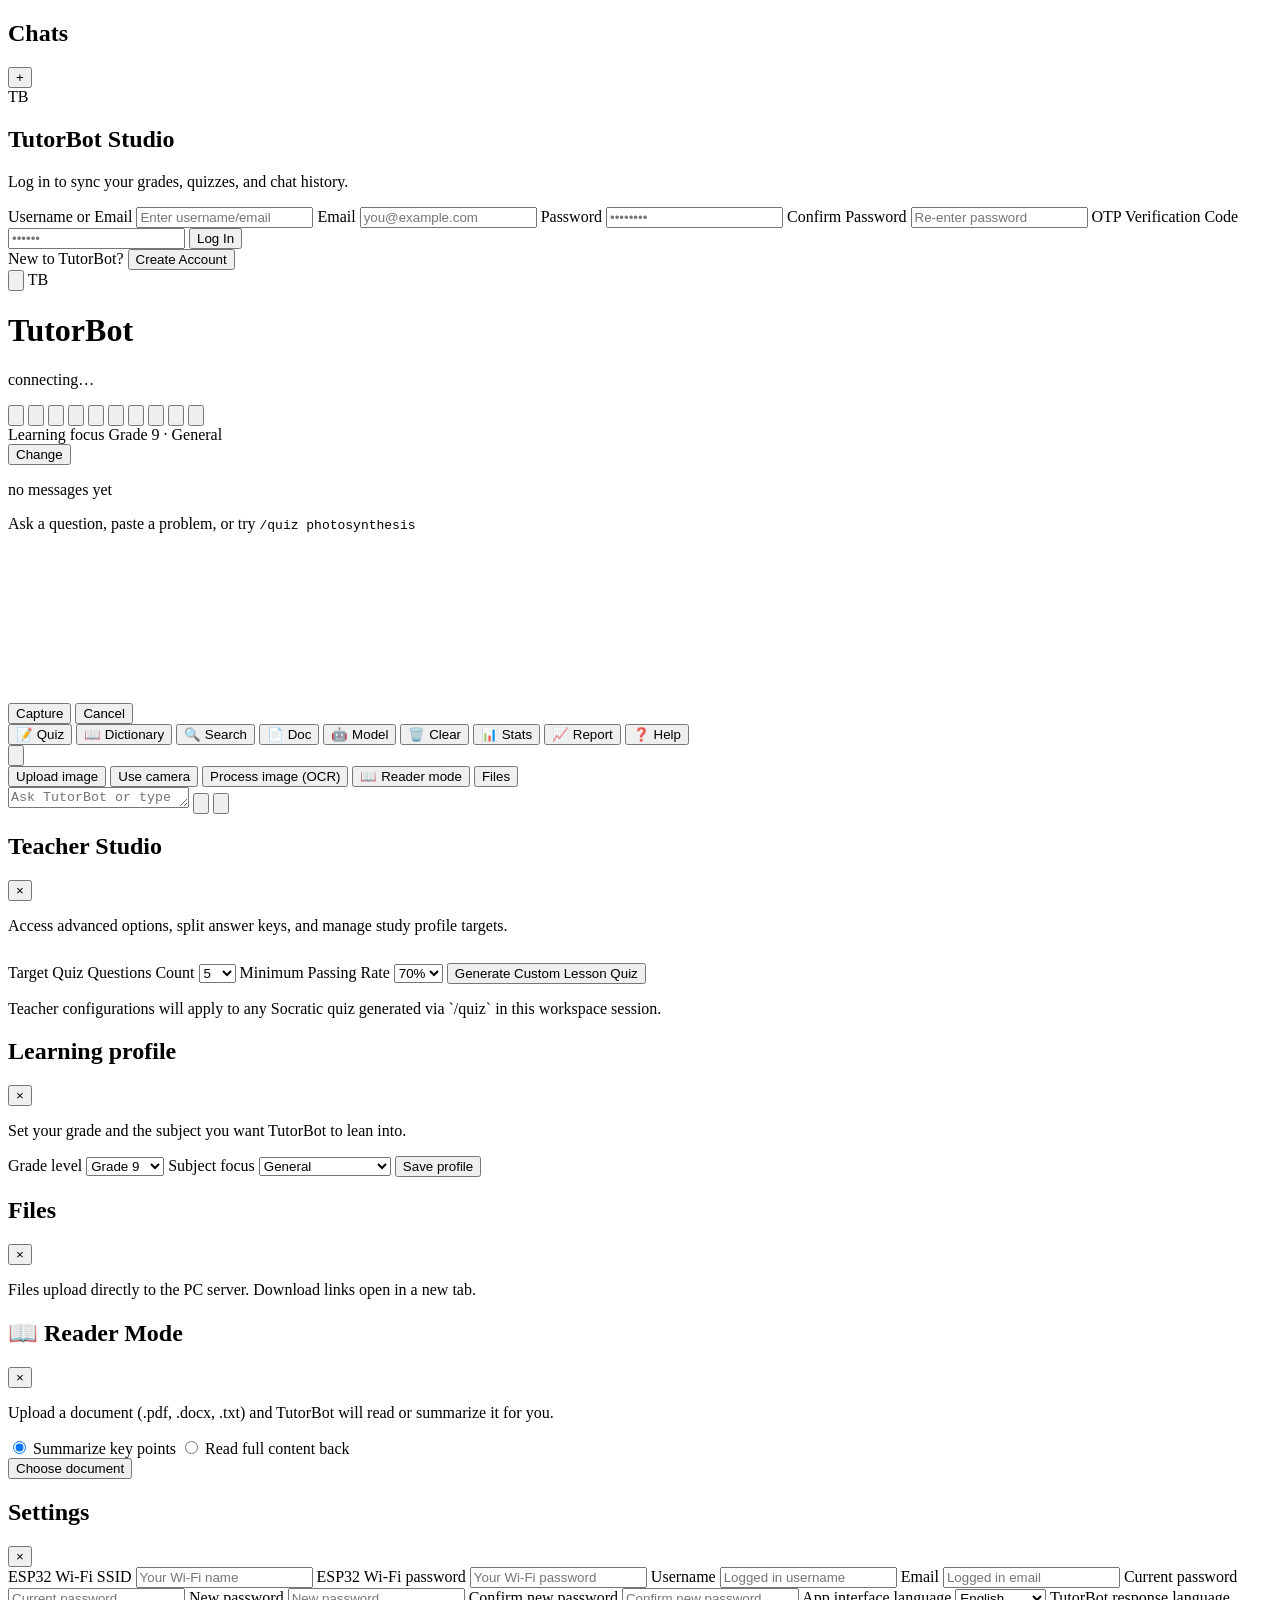
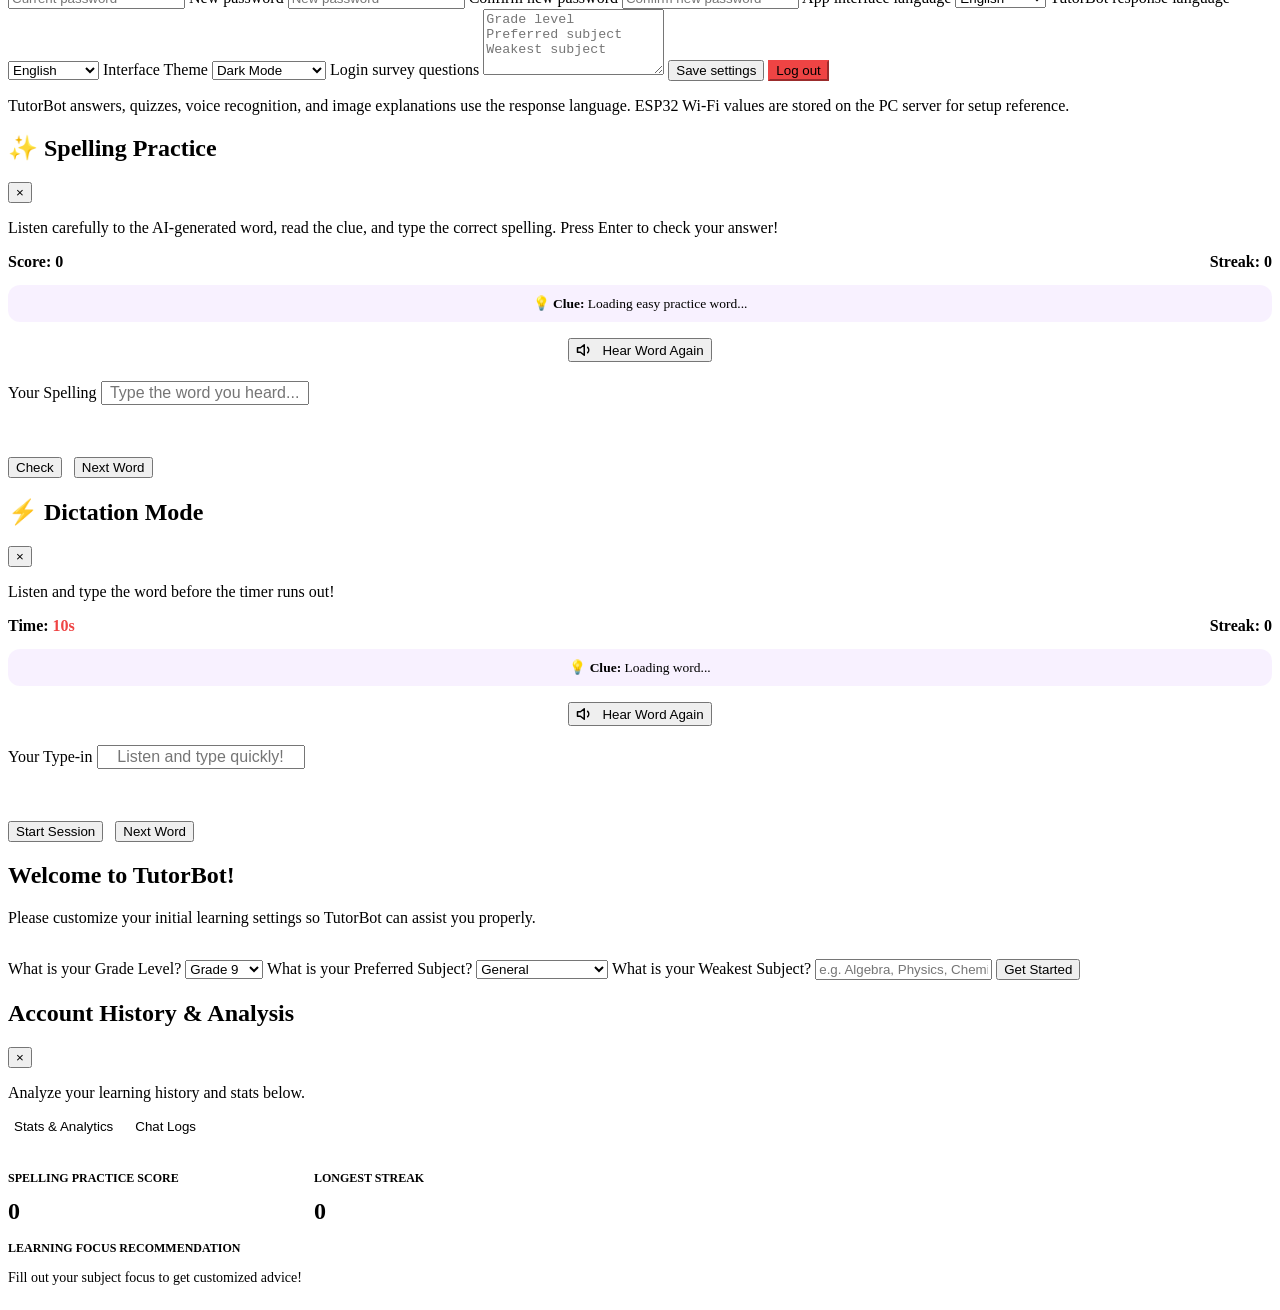
==== commit 4fcd6de5: "Add files via upload" ====
--- a/data/index.html
+++ b/data/index.html
@@ -363,21 +363,25 @@
   <aside id="spellModal" class="modal hidden" aria-hidden="true">
     <div class="modal-card">
       <div class="modal-head">
-        <h2>Spelling Practice</h2>
+        <h2>✨ Spelling Practice</h2>
         <button id="closeSpellModal" class="ibtn" aria-label="Close">×</button>
       </div>
-      <p class="modal-copy">Listen to the displayed word or type your own word and click Speak Word. Press Enter in the input to hear the typed word instantly.</p>
+      <p class="modal-copy">Listen carefully to the AI-generated word, read the clue, and type the correct spelling. Press Enter to check your answer!</p>
       
       <div class="spell-box">
-        <div class="spell-stats" style="display: flex; justify-content: space-between; margin-bottom: 16px; font-weight: 600;">
+        <div class="spell-stats" style="display: flex; justify-content: space-between; margin-bottom: 14px; font-weight: 600;">
           <span>Score: <span id="spellScore">0</span></span>
           <span>Streak: <span id="spellStreak">0</span></span>
         </div>
-        
-        <div class="spell-controls" style="text-align: center; margin-bottom: 20px;">
+
+        <div id="spellHintBox" style="background: rgba(168, 85, 247, 0.08); border: 1px solid var(--line); border-radius: 12px; padding: 10px 14px; margin-bottom: 16px; font-size: 13.5px; text-align: center; color: var(--text);">
+          <span style="color: var(--chalk); font-weight: 600;">💡 Clue:</span> <span id="spellHint">Loading easy practice word...</span>
+        </div>
+        
+        <div class="spell-controls" style="text-align: center; margin-bottom: 18px;">
           <button id="spellHearBtn" class="btn-solid" type="button" style="display: inline-flex; align-items: center; gap: 8px;">
             <svg viewBox="0 0 24 24" width="18" height="18" fill="none" stroke="currentColor" stroke-width="2" stroke-linecap="round" stroke-linejoin="round"><path d="M11 5L6 9H2v6h4l5 4V5z"></path><path d="M15.54 8.46a5 5 0 0 1 0 7.07"></path></svg>
-            Speak Word
+            Hear Word Again
           </button>
         </div>
 
@@ -398,21 +402,25 @@
   <aside id="dictationModal" class="modal hidden" aria-hidden="true">
     <div class="modal-card">
       <div class="modal-head">
-        <h2>Dictation Mode</h2>
+        <h2>⚡ Dictation Mode</h2>
         <button id="closeDictationModal" class="ibtn" aria-label="Close">×</button>
       </div>
-      <p class="modal-copy">Type the word as you hear it. You have limited time!</p>
+      <p class="modal-copy">Listen and type the word before the timer runs out!</p>
       
       <div class="spell-box">
-        <div class="spell-stats" style="display: flex; justify-content: space-between; margin-bottom: 16px; font-weight: 600;">
+        <div class="spell-stats" style="display: flex; justify-content: space-between; margin-bottom: 14px; font-weight: 600;">
           <span>Time: <span id="dictationTimer" style="color: #ef4444;">10s</span></span>
           <span>Streak: <span id="dictationStreak">0</span></span>
         </div>
-        
-        <div class="spell-controls" style="text-align: center; margin-bottom: 20px;">
+
+        <div id="dictationHintBox" style="background: rgba(168, 85, 247, 0.08); border: 1px solid var(--line); border-radius: 12px; padding: 10px 14px; margin-bottom: 16px; font-size: 13.5px; text-align: center; color: var(--text);">
+          <span style="color: var(--chalk); font-weight: 600;">💡 Clue:</span> <span id="dictationHint">Loading word...</span>
+        </div>
+        
+        <div class="spell-controls" style="text-align: center; margin-bottom: 18px;">
           <button id="dictationHearBtn" class="btn-solid" type="button" style="display: inline-flex; align-items: center; gap: 8px;">
             <svg viewBox="0 0 24 24" width="18" height="18" fill="none" stroke="currentColor" stroke-width="2" stroke-linecap="round" stroke-linejoin="round"><path d="M11 5L6 9H2v6h4l5 4V5z"></path><path d="M15.54 8.46a5 5 0 0 1 0 7.07"></path></svg>
-            Dictate Word
+            Hear Word Again
           </button>
         </div>
 
